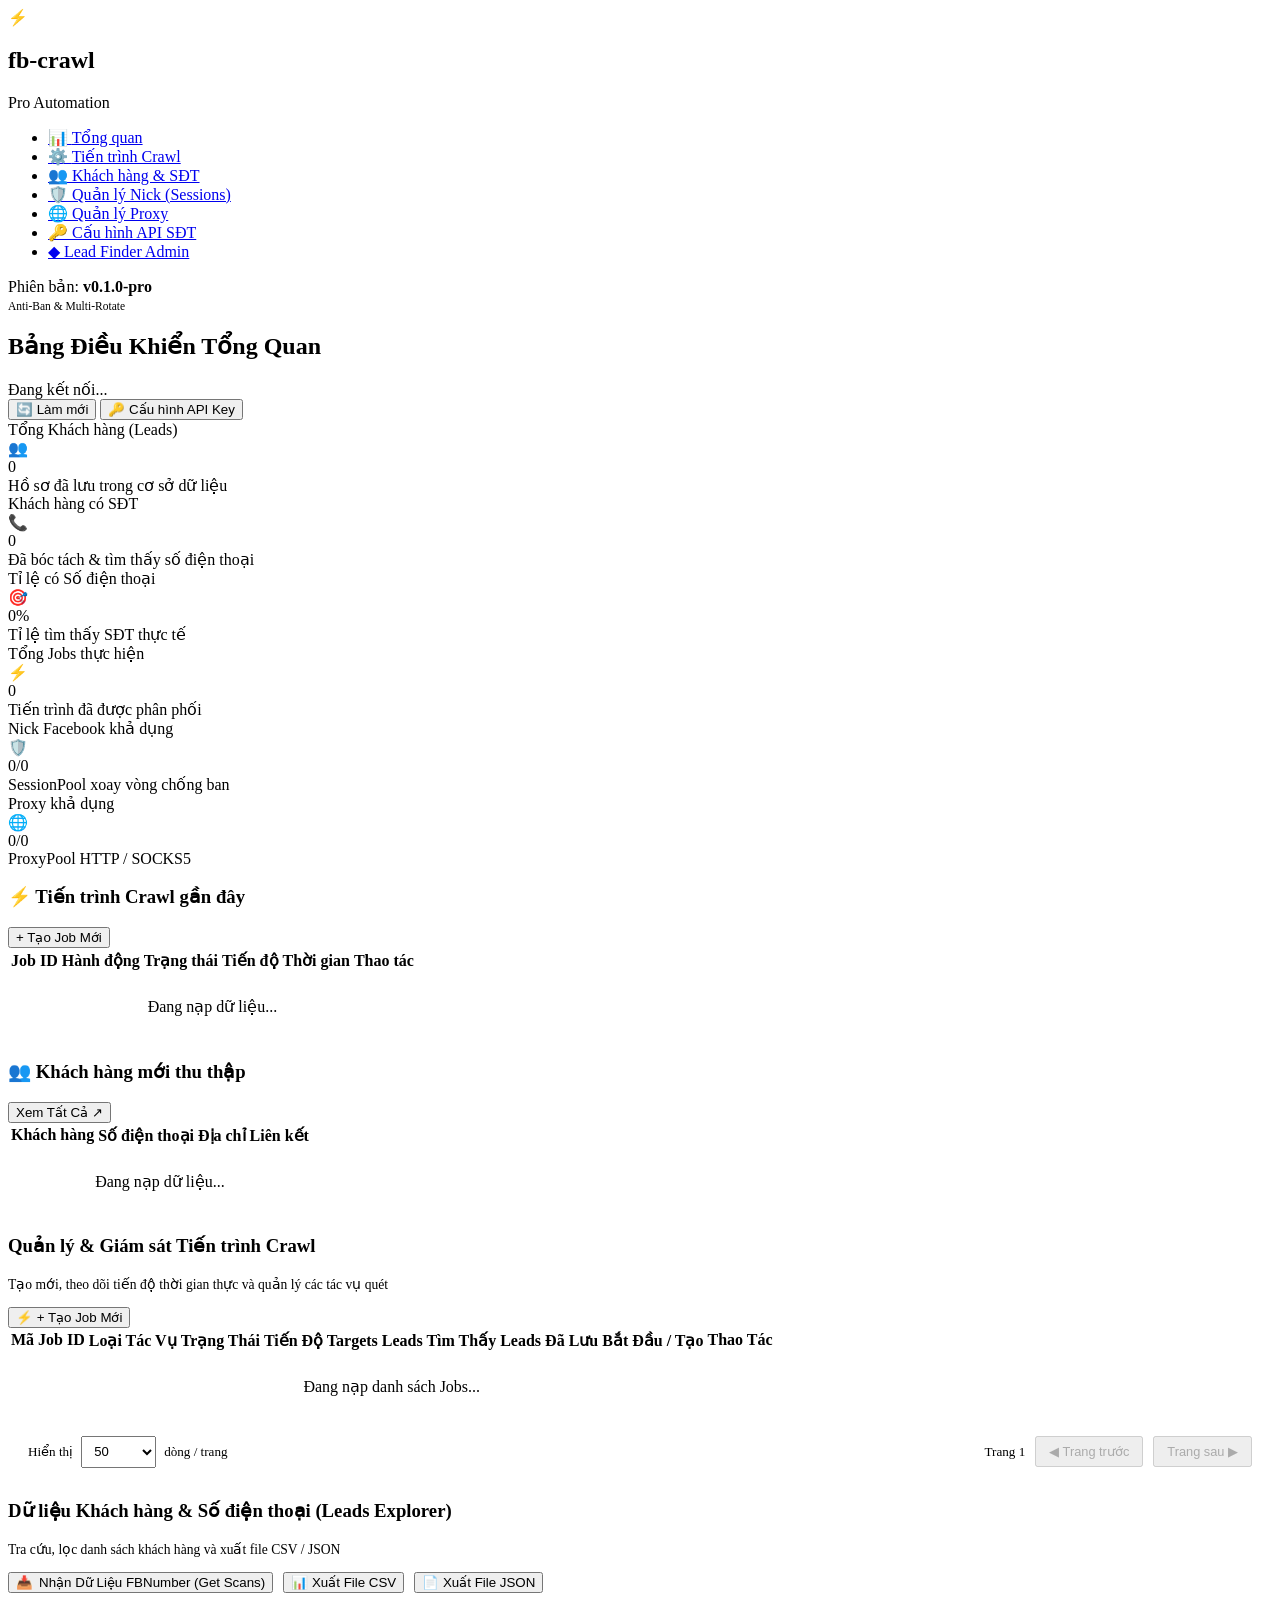
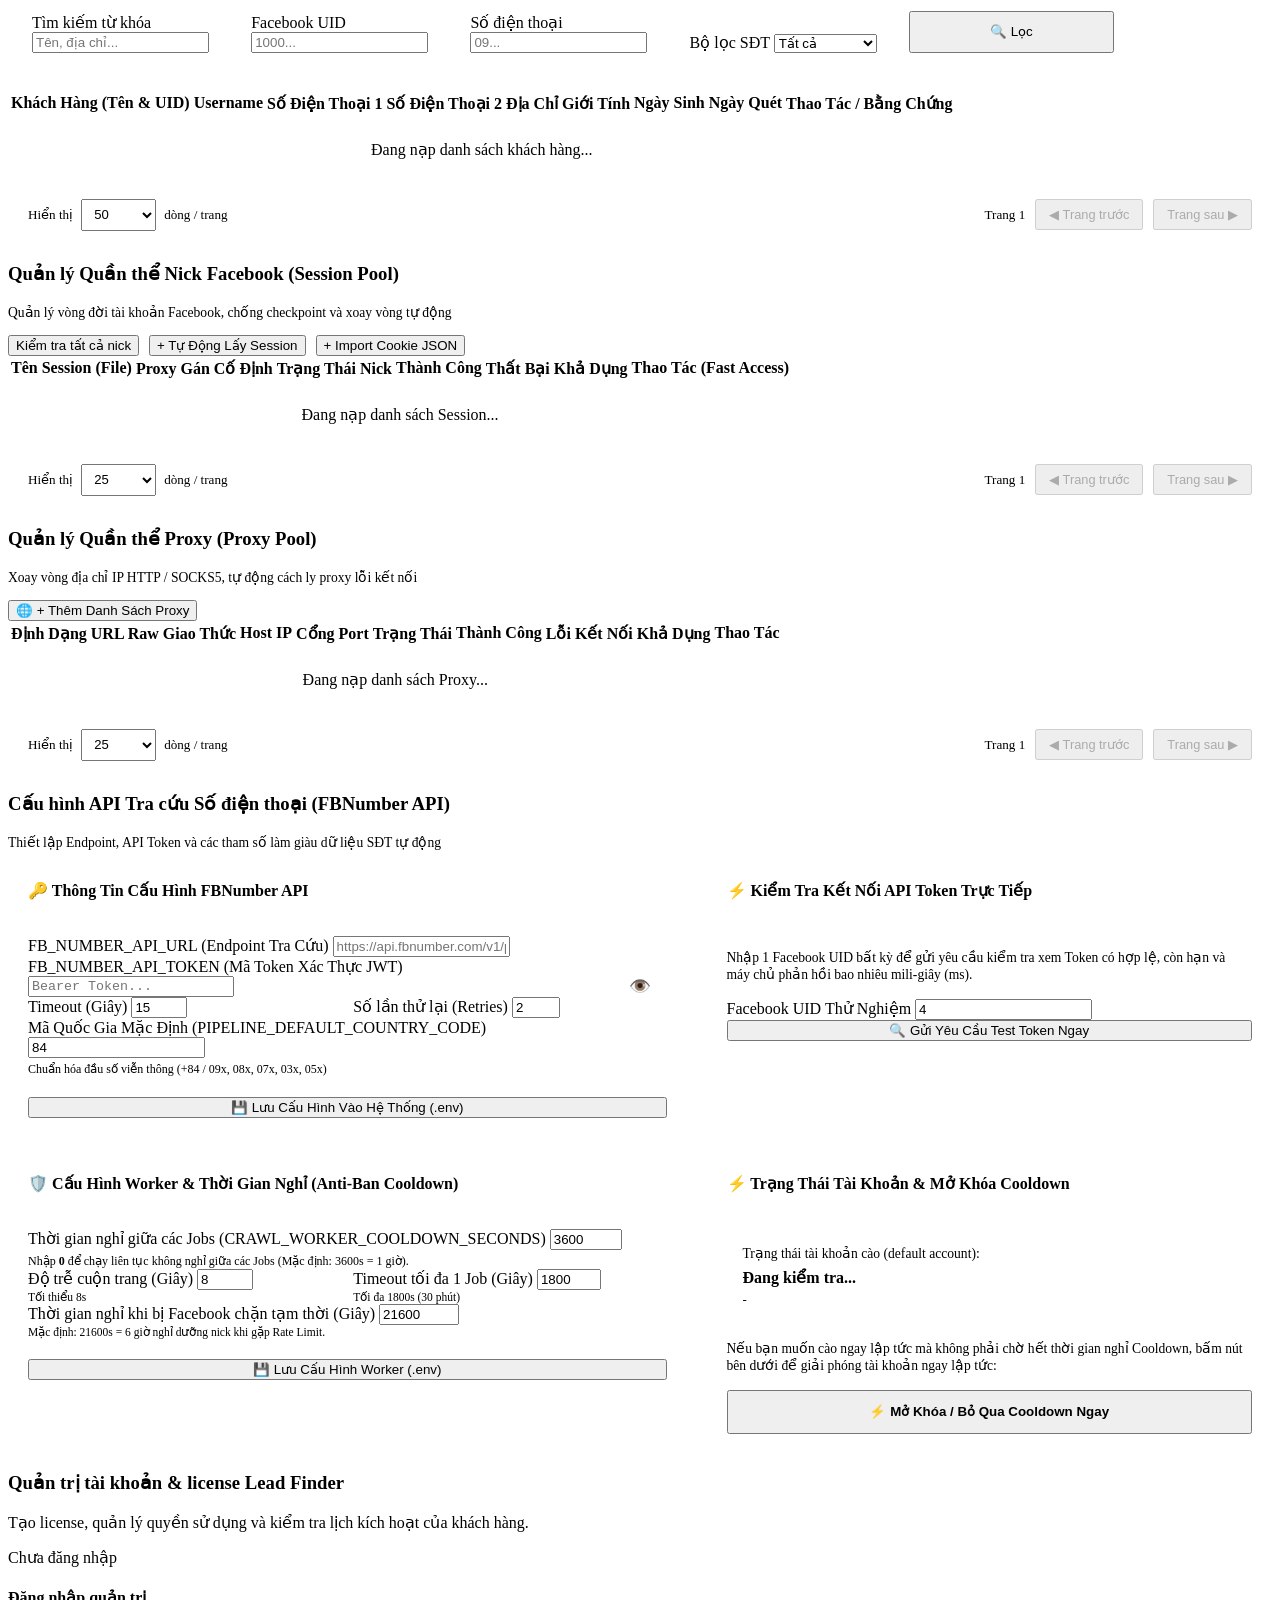
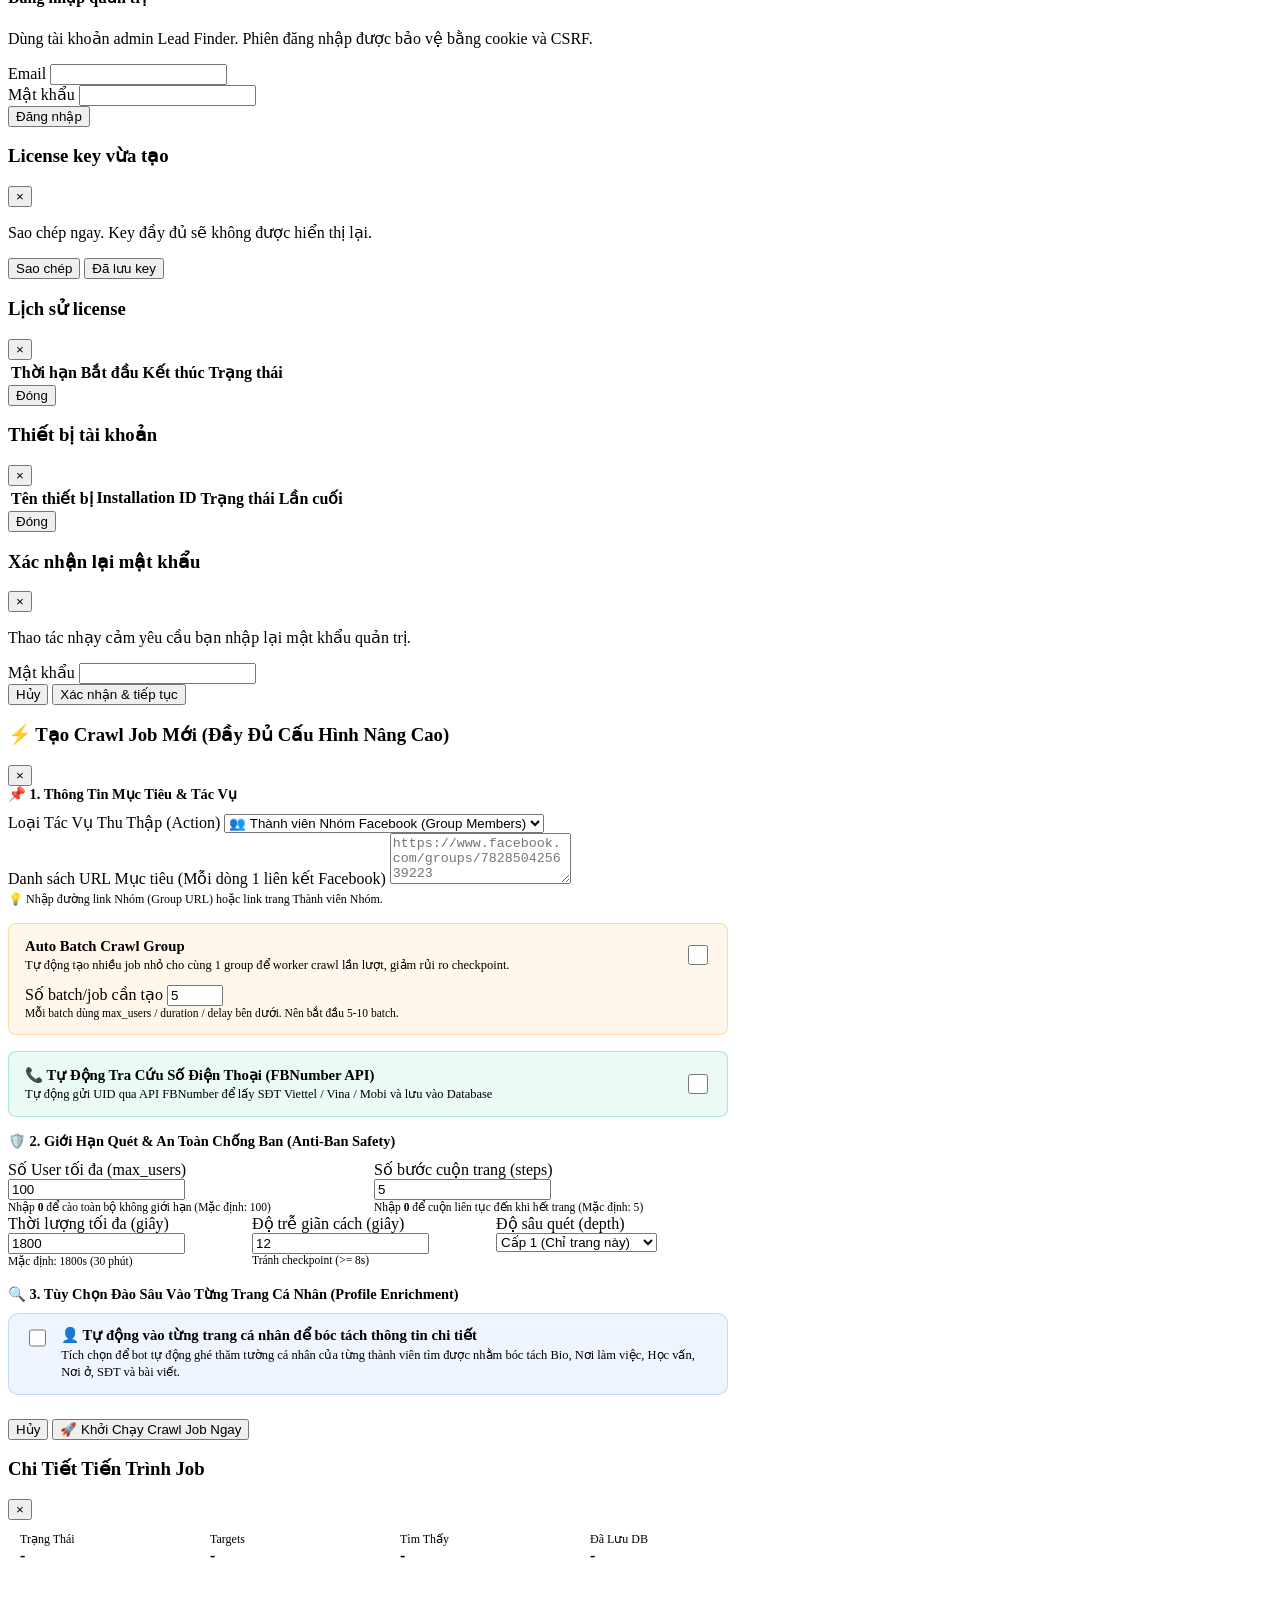
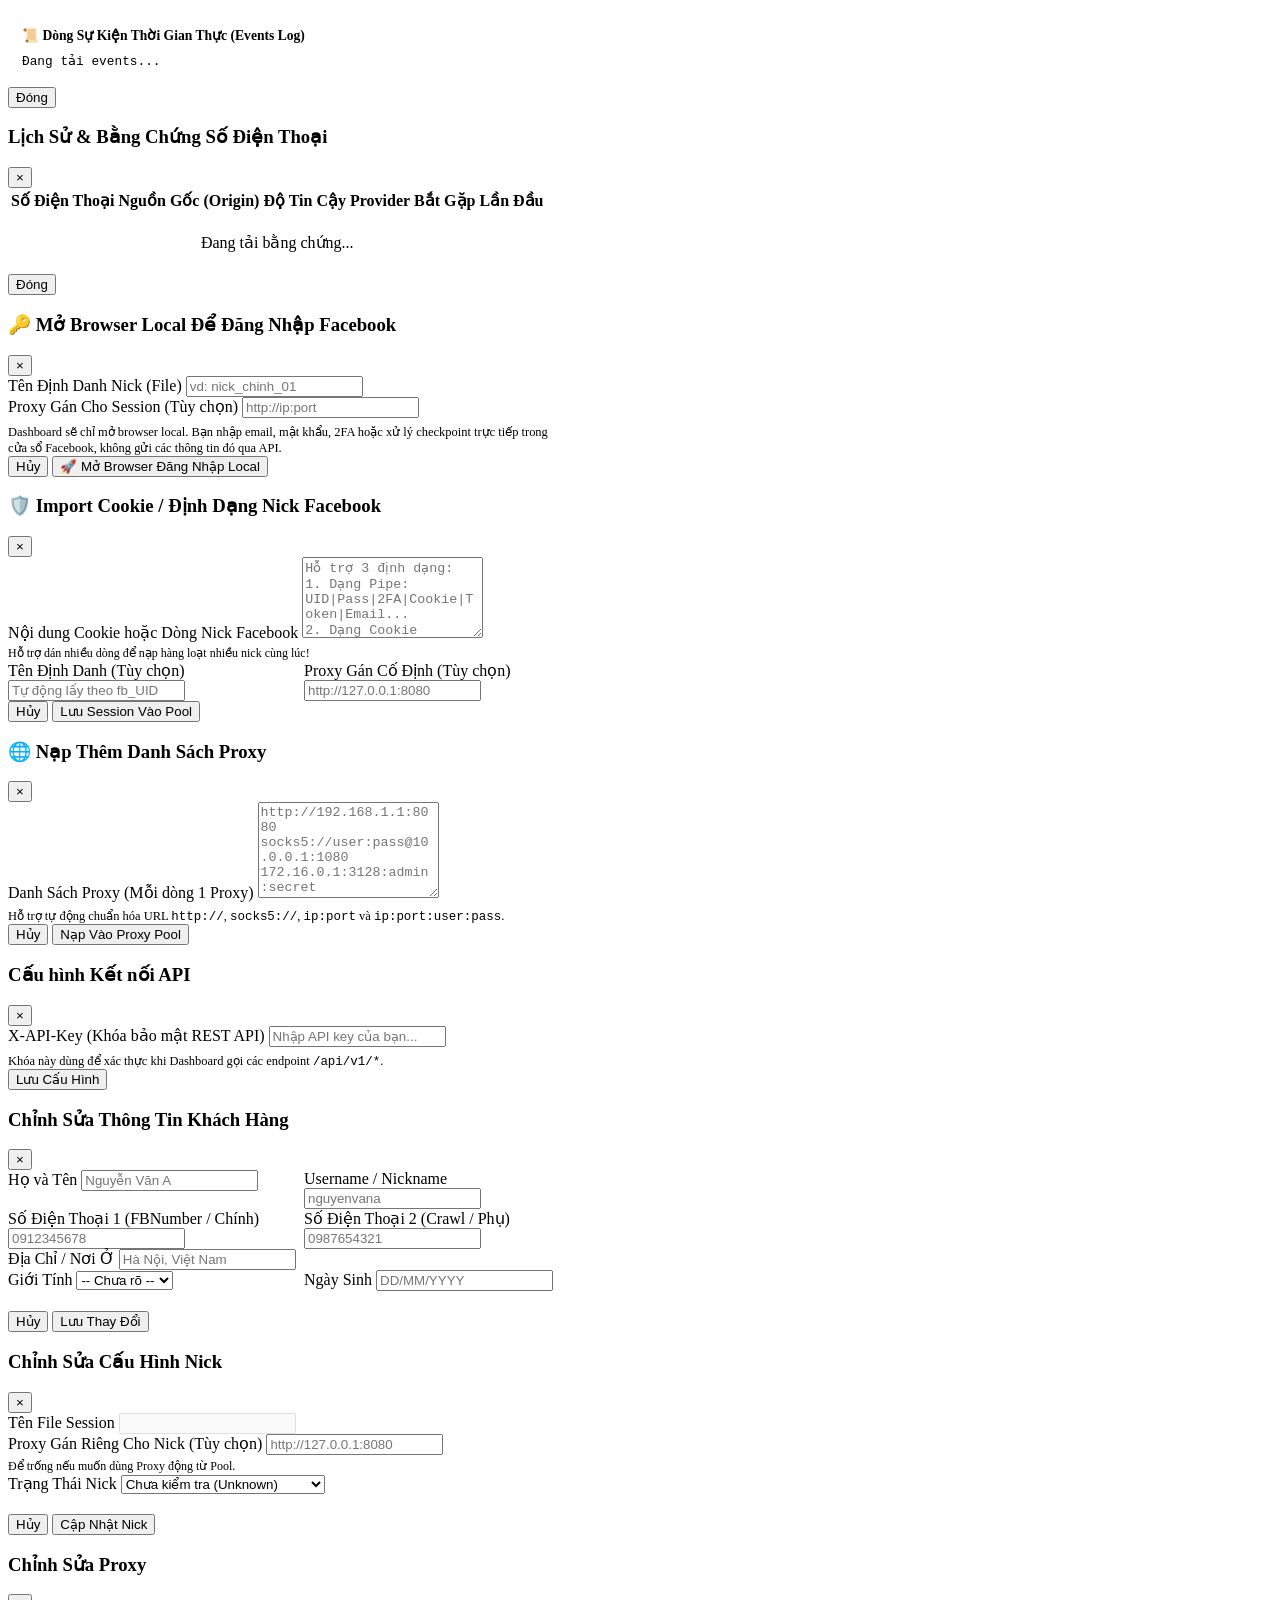
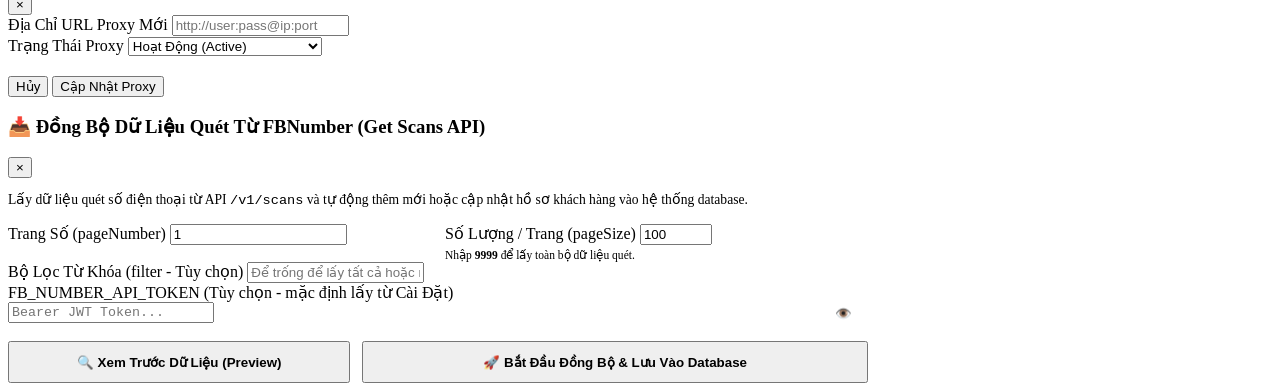
==== src/fb_ui/index.html @ c37272d3 "feat: implement account authentication service with registration, email verification, and session ma" ====
<!doctype html>
<html lang="vi">
  <head>
    <meta charset="UTF-8" />
    <meta name="viewport" content="width=device-width, initial-scale=1.0" />
    <title>fb-crawl | Pro Dashboard & Automation</title>
    <link rel="preconnect" href="https://fonts.googleapis.com" />
    <link rel="preconnect" href="https://fonts.gstatic.com" crossorigin />
    <link
      href="https://fonts.googleapis.com/css2?family=Inter:wght@400;500;600;700;800&display=swap"
      rel="stylesheet"
    />
    <link rel="stylesheet" href="/static/css/styles.css" />
  </head>
  <body>
    <div class="app-container">
      <!-- Sidebar Navigation -->
      <aside class="sidebar">
        <div class="brand">
          <div class="brand-icon">⚡</div>
          <div class="brand-text">
            <h1>fb-crawl</h1>
            <span>Pro Automation</span>
          </div>
        </div>

        <ul class="nav-menu">
          <li class="nav-item active" data-view="dashboard">
            <a href="#dashboard" id="nav-dashboard">
              <span class="nav-icon">📊</span>
              <span>Tổng quan</span>
            </a>
          </li>
          <li class="nav-item" data-view="jobs">
            <a href="#jobs" id="nav-jobs">
              <span class="nav-icon">⚙️</span>
              <span>Tiến trình Crawl</span>
            </a>
          </li>
          <li class="nav-item" data-view="leads">
            <a href="#leads" id="nav-leads">
              <span class="nav-icon">👥</span>
              <span>Khách hàng & SĐT</span>
            </a>
          </li>
          <li class="nav-item" data-view="sessions">
            <a href="#sessions" id="nav-sessions">
              <span class="nav-icon">🛡️</span>
              <span>Quản lý Nick (Sessions)</span>
            </a>
          </li>
          <li class="nav-item" data-view="proxies">
            <a href="#proxies" id="nav-proxies">
              <span class="nav-icon">🌐</span>
              <span>Quản lý Proxy</span>
            </a>
          </li>
          <li class="nav-item" data-view="settings">
            <a href="#settings" id="nav-settings">
              <span class="nav-icon">🔑</span>
              <span>Cấu hình API SĐT</span>
            </a>
          </li>
          <li class="nav-item" data-view="product-admin">
            <a href="#product-admin" id="nav-product-admin">
              <span class="nav-icon">◆</span>
              <span>Lead Finder Admin</span>
            </a>
          </li>
        </ul>

        <div class="sidebar-footer">
          <div>Phiên bản: <strong>v0.1.0-pro</strong></div>
          <div
            style="
              font-size: 0.72rem;
              color: var(--accent-secondary);
              margin-top: 4px;
            "
          >
            Anti-Ban & Multi-Rotate
          </div>
        </div>
      </aside>

      <!-- Main Content Wrapper -->
      <main class="main-wrapper">
        <!-- Top Header -->
        <header class="top-header">
          <div class="header-title">
            <h2 id="view-header-title">Bảng Điều Khiển Tổng Quan</h2>
          </div>

          <div class="header-actions">
            <div class="status-badge">
              <span class="status-indicator" id="status-indicator"></span>
              <span id="status-text">Đang kết nối...</span>
            </div>

            <button
              class="btn btn-secondary btn-sm"
              id="btn-refresh"
              title="Làm mới dữ liệu"
            >
              🔄 Làm mới
            </button>

            <button class="btn btn-secondary btn-sm" id="btn-settings">
              🔑 Cấu hình API Key
            </button>
          </div>
        </header>

        <!-- VIEW 1: DASHBOARD OVERVIEW -->
        <section class="content-body view-section active" id="view-dashboard">
          <!-- Metric Cards -->
          <div class="metrics-grid">
            <div class="metric-card highlight-indigo">
              <div class="metric-top">
                <span class="metric-label">Tổng Khách hàng (Leads)</span>
                <div class="metric-icon-wrap">👥</div>
              </div>
              <div class="metric-value" id="metric-total-users">0</div>
              <div class="metric-subtext">Hồ sơ đã lưu trong cơ sở dữ liệu</div>
            </div>

            <div class="metric-card highlight-emerald">
              <div class="metric-top">
                <span class="metric-label">Khách hàng có SĐT</span>
                <div class="metric-icon-wrap">📞</div>
              </div>
              <div class="metric-value" id="metric-users-phone">0</div>
              <div class="metric-subtext">
                Đã bóc tách & tìm thấy số điện thoại
              </div>
            </div>

            <div class="metric-card highlight-cyan">
              <div class="metric-top">
                <span class="metric-label">Tỉ lệ có Số điện thoại</span>
                <div class="metric-icon-wrap">🎯</div>
              </div>
              <div class="metric-value" id="metric-phone-rate">0%</div>
              <div class="metric-subtext">Tỉ lệ tìm thấy SĐT thực tế</div>
            </div>

            <div class="metric-card highlight-amber">
              <div class="metric-top">
                <span class="metric-label">Tổng Jobs thực hiện</span>
                <div class="metric-icon-wrap">⚡</div>
              </div>
              <div class="metric-value" id="metric-total-jobs">0</div>
              <div class="metric-subtext">Tiến trình đã được phân phối</div>
            </div>

            <div class="metric-card">
              <div class="metric-top">
                <span class="metric-label">Nick Facebook khả dụng</span>
                <div class="metric-icon-wrap">🛡️</div>
              </div>
              <div class="metric-value" id="metric-active-sessions">0/0</div>
              <div class="metric-subtext">SessionPool xoay vòng chống ban</div>
            </div>

            <div class="metric-card">
              <div class="metric-top">
                <span class="metric-label">Proxy khả dụng</span>
                <div class="metric-icon-wrap">🌐</div>
              </div>
              <div class="metric-value" id="metric-active-proxies">0/0</div>
              <div class="metric-subtext">ProxyPool HTTP / SOCKS5</div>
            </div>
          </div>

          <!-- Dashboard Two-Columns Split -->
          <div class="dashboard-columns">
            <!-- Recent Jobs Panel -->
            <div class="panel">
              <div class="panel-header">
                <h3 class="panel-title">⚡ Tiến trình Crawl gần đây</h3>
                <button
                  class="btn btn-primary btn-sm"
                  onclick="
                    window.dashboardApp.switchView('jobs');
                    window.dashboardApp.openModal(
                      document.getElementById('modal-create-job'),
                    );
                  "
                >
                  + Tạo Job Mới
                </button>
              </div>
              <div class="table-container">
                <table class="custom-table">
                  <thead>
                    <tr>
                      <th>Job ID</th>
                      <th>Hành động</th>
                      <th>Trạng thái</th>
                      <th>Tiến độ</th>
                      <th>Thời gian</th>
                      <th>Thao tác</th>
                    </tr>
                  </thead>
                  <tbody id="table-recent-jobs-body">
                    <tr>
                      <td
                        colspan="6"
                        style="
                          text-align: center;
                          color: var(--text-muted);
                          padding: 24px;
                        "
                      >
                        Đang nạp dữ liệu...
                      </td>
                    </tr>
                  </tbody>
                </table>
              </div>
            </div>

            <!-- Recent Leads Panel -->
            <div class="panel">
              <div class="panel-header">
                <h3 class="panel-title">👥 Khách hàng mới thu thập</h3>
                <button
                  class="btn btn-secondary btn-sm"
                  onclick="window.dashboardApp.switchView('leads')"
                >
                  Xem Tất Cả ↗
                </button>
              </div>
              <div class="table-container">
                <table class="custom-table">
                  <thead>
                    <tr>
                      <th>Khách hàng</th>
                      <th>Số điện thoại</th>
                      <th>Địa chỉ</th>
                      <th>Liên kết</th>
                    </tr>
                  </thead>
                  <tbody id="table-recent-leads-body">
                    <tr>
                      <td
                        colspan="4"
                        style="
                          text-align: center;
                          color: var(--text-muted);
                          padding: 24px;
                        "
                      >
                        Đang nạp dữ liệu...
                      </td>
                    </tr>
                  </tbody>
                </table>
              </div>
            </div>
          </div>
        </section>

        <!-- VIEW 2: JOBS MANAGER -->
        <section class="content-body view-section" id="view-jobs">
          <div class="section-header">
            <div>
              <h3>Quản lý & Giám sát Tiến trình Crawl</h3>
              <p style="color: var(--text-muted); font-size: 0.85rem">
                Tạo mới, theo dõi tiến độ thời gian thực và quản lý các tác vụ
                quét
              </p>
            </div>
            <button class="btn btn-primary" id="btn-open-create-job">
              ⚡ + Tạo Job Mới
            </button>
          </div>

          <div class="panel">
            <div class="table-container">
              <table class="custom-table">
                <thead>
                  <tr>
                    <th>Mã Job ID</th>
                    <th>Loại Tác Vụ</th>
                    <th>Trạng Thái</th>
                    <th>Tiến Độ Targets</th>
                    <th>Leads Tìm Thấy</th>
                    <th>Leads Đã Lưu</th>
                    <th>Bắt Đầu / Tạo</th>
                    <th>Thao Tác</th>
                  </tr>
                </thead>
                <tbody id="table-all-jobs-body">
                  <tr>
                    <td
                      colspan="8"
                      style="
                        text-align: center;
                        color: var(--text-muted);
                        padding: 24px;
                      "
                    >
                      Đang nạp danh sách Jobs...
                    </td>
                  </tr>
                </tbody>
              </table>
            </div>
            <!-- Jobs Pagination Bar -->
            <div
              class="pagination-bar"
              style="
                display: flex;
                justify-content: space-between;
                align-items: center;
                padding: 14px 20px;
                border-top: 1px solid var(--border-color);
                background: rgba(255, 255, 255, 0.02);
              "
            >
              <div
                style="
                  display: flex;
                  align-items: center;
                  gap: 8px;
                  font-size: 0.82rem;
                  color: var(--text-muted);
                "
              >
                <span>Hiển thị</span>
                <select
                  class="form-control"
                  id="jobs-page-limit"
                  style="
                    width: 75px;
                    padding: 4px 8px;
                    height: 32px;
                    font-size: 0.82rem;
                  "
                >
                  <option value="10">10</option>
                  <option value="25">25</option>
                  <option value="50" selected>50</option>
                  <option value="100">100</option>
                </select>
                <span>dòng / trang</span>
              </div>
              <div style="display: flex; align-items: center; gap: 10px">
                <span
                  id="jobs-pagination-info"
                  style="font-size: 0.82rem; color: var(--text-muted)"
                  >Trang 1</span
                >
                <button
                  class="btn btn-secondary btn-sm"
                  id="btn-jobs-prev"
                  disabled
                  style="padding: 6px 12px; font-size: 0.8rem"
                >
                  ◀ Trang trước
                </button>
                <button
                  class="btn btn-secondary btn-sm"
                  id="btn-jobs-next"
                  disabled
                  style="padding: 6px 12px; font-size: 0.8rem"
                >
                  Trang sau ▶
                </button>
              </div>
            </div>
          </div>
        </section>

        <!-- VIEW 3: LEADS & USERS EXPLORER -->
        <section class="content-body view-section" id="view-leads">
          <div class="section-header">
            <div>
              <h3>Dữ liệu Khách hàng & Số điện thoại (Leads Explorer)</h3>
              <p style="color: var(--text-muted); font-size: 0.85rem">
                Tra cứu, lọc danh sách khách hàng và xuất file CSV / JSON
              </p>
            </div>
            <div style="display: flex; gap: 10px; flex-wrap: wrap">
              <button
                class="btn btn-primary"
                id="btn-open-sync-scans"
                style="display: inline-flex; align-items: center; gap: 6px"
              >
                <span>📥</span>
                <span>Nhận Dữ Liệu FBNumber (Get Scans)</span>
              </button>
              <button class="btn btn-secondary" id="btn-export-csv">
                📊 Xuất File CSV
              </button>
              <button class="btn btn-secondary" id="btn-export-json">
                📄 Xuất File JSON
              </button>
            </div>
          </div>

          <!-- Filter Bar -->
          <div class="panel" style="margin-bottom: 20px; padding: 18px 24px">
            <form
              id="form-filter-leads"
              style="
                display: grid;
                grid-template-columns:
                  repeat(auto-fit, minmax(200px, 1fr))
                  120px;
                gap: 14px;
                align-items: flex-end;
              "
            >
              <div class="form-group" style="margin-bottom: 0">
                <label for="filter-q">Tìm kiếm từ khóa</label>
                <input
                  type="text"
                  id="filter-q"
                  class="form-control"
                  placeholder="Tên, địa chỉ..."
                />
              </div>
              <div class="form-group" style="margin-bottom: 0">
                <label for="filter-uid">Facebook UID</label>
                <input
                  type="text"
                  id="filter-uid"
                  class="form-control"
                  placeholder="1000..."
                />
              </div>
              <div class="form-group" style="margin-bottom: 0">
                <label for="filter-phone">Số điện thoại</label>
                <input
                  type="text"
                  id="filter-phone"
                  class="form-control"
                  placeholder="09..."
                />
              </div>
              <div class="form-group" style="margin-bottom: 0">
                <label for="filter-has-phone">Bộ lọc SĐT</label>
                <select id="filter-has-phone" class="form-control">
                  <option value="">Tất cả</option>
                  <option value="true">Chỉ có SĐT</option>
                  <option value="false">Chưa có SĐT</option>
                </select>
              </div>
              <button
                type="submit"
                class="btn btn-primary"
                style="height: 42px"
              >
                🔍 Lọc
              </button>
            </form>
          </div>

          <!-- Leads Table Panel -->
          <div class="panel">
            <div class="table-container">
              <table class="custom-table">
                <thead>
                  <tr>
                    <th>Khách Hàng (Tên & UID)</th>
                    <th>Username</th>
                    <th>Số Điện Thoại 1</th>
                    <th>Số Điện Thoại 2</th>
                    <th>Địa Chỉ</th>
                    <th>Giới Tính</th>
                    <th>Ngày Sinh</th>
                    <th>Ngày Quét</th>
                    <th>Thao Tác / Bằng Chứng</th>
                  </tr>
                </thead>
                <tbody id="table-all-leads-body">
                  <tr>
                    <td
                      colspan="9"
                      style="
                        text-align: center;
                        color: var(--text-muted);
                        padding: 24px;
                      "
                    >
                      Đang nạp danh sách khách hàng...
                    </td>
                  </tr>
                </tbody>
              </table>
            </div>
            <!-- Leads Pagination Bar -->
            <div
              class="pagination-bar"
              style="
                display: flex;
                justify-content: space-between;
                align-items: center;
                padding: 14px 20px;
                border-top: 1px solid var(--border-color);
                background: rgba(255, 255, 255, 0.02);
              "
            >
              <div
                style="
                  display: flex;
                  align-items: center;
                  gap: 8px;
                  font-size: 0.82rem;
                  color: var(--text-muted);
                "
              >
                <span>Hiển thị</span>
                <select
                  class="form-control"
                  id="leads-page-limit"
                  style="
                    width: 75px;
                    padding: 4px 8px;
                    height: 32px;
                    font-size: 0.82rem;
                  "
                >
                  <option value="10">10</option>
                  <option value="25">25</option>
                  <option value="50" selected>50</option>
                  <option value="100">100</option>
                </select>
                <span>dòng / trang</span>
              </div>
              <div style="display: flex; align-items: center; gap: 10px">
                <span
                  id="leads-pagination-info"
                  style="font-size: 0.82rem; color: var(--text-muted)"
                  >Trang 1</span
                >
                <button
                  class="btn btn-secondary btn-sm"
                  id="btn-leads-prev"
                  disabled
                  style="padding: 6px 12px; font-size: 0.8rem"
                >
                  ◀ Trang trước
                </button>
                <button
                  class="btn btn-secondary btn-sm"
                  id="btn-leads-next"
                  disabled
                  style="padding: 6px 12px; font-size: 0.8rem"
                >
                  Trang sau ▶
                </button>
              </div>
            </div>
          </div>
        </section>

        <!-- VIEW 4: SESSIONS MANAGER -->
        <section class="content-body view-section" id="view-sessions">
          <div class="section-header">
            <div>
              <h3>Quản lý Quần thể Nick Facebook (Session Pool)</h3>
              <p style="color: var(--text-muted); font-size: 0.85rem">
                Quản lý vòng đời tài khoản Facebook, chống checkpoint và xoay
                vòng tự động
              </p>
            </div>
            <div style="display: flex; gap: 10px">
              <button
                class="btn btn-secondary"
                id="btn-check-all-sessions"
                onclick="window.dashboardApp.checkAllSessions()"
              >
                Kiểm tra tất cả nick
              </button>
              <button class="btn btn-primary" id="btn-open-extract-session">
                + Tự Động Lấy Session
              </button>
              <button class="btn btn-secondary" id="btn-open-import-session">
                + Import Cookie JSON
              </button>
            </div>
          </div>

          <div class="panel">
            <div class="table-container">
              <table class="custom-table">
                <thead>
                  <tr>
                    <th>Tên Session (File)</th>
                    <th>Proxy Gán Cố Định</th>
                    <th>Trạng Thái Nick</th>
                    <th>Thành Công</th>
                    <th>Thất Bại</th>
                    <th>Khả Dụng</th>
                    <th>Thao Tác (Fast Access)</th>
                  </tr>
                </thead>
                <tbody id="table-all-sessions-body">
                  <tr>
                    <td
                      colspan="7"
                      style="
                        text-align: center;
                        color: var(--text-muted);
                        padding: 24px;
                      "
                    >
                      Đang nạp danh sách Session...
                    </td>
                  </tr>
                </tbody>
              </table>
            </div>
            <!-- Sessions Pagination Bar -->
            <div
              class="pagination-bar"
              style="
                display: flex;
                justify-content: space-between;
                align-items: center;
                padding: 14px 20px;
                border-top: 1px solid var(--border-color);
                background: rgba(255, 255, 255, 0.02);
              "
            >
              <div
                style="
                  display: flex;
                  align-items: center;
                  gap: 8px;
                  font-size: 0.82rem;
                  color: var(--text-muted);
                "
              >
                <span>Hiển thị</span>
                <select
                  class="form-control"
                  id="sessions-page-limit"
                  style="
                    width: 75px;
                    padding: 4px 8px;
                    height: 32px;
                    font-size: 0.82rem;
                  "
                >
                  <option value="10">10</option>
                  <option value="25" selected>25</option>
                  <option value="50">50</option>
                </select>
                <span>dòng / trang</span>
              </div>
              <div style="display: flex; align-items: center; gap: 10px">
                <span
                  id="sessions-pagination-info"
                  style="font-size: 0.82rem; color: var(--text-muted)"
                  >Trang 1</span
                >
                <button
                  class="btn btn-secondary btn-sm"
                  id="btn-sessions-prev"
                  disabled
                  style="padding: 6px 12px; font-size: 0.8rem"
                >
                  ◀ Trang trước
                </button>
                <button
                  class="btn btn-secondary btn-sm"
                  id="btn-sessions-next"
                  disabled
                  style="padding: 6px 12px; font-size: 0.8rem"
                >
                  Trang sau ▶
                </button>
              </div>
            </div>
          </div>
        </section>

        <!-- VIEW 5: PROXIES MANAGER -->
        <section class="content-body view-section" id="view-proxies">
          <div class="section-header">
            <div>
              <h3>Quản lý Quần thể Proxy (Proxy Pool)</h3>
              <p style="color: var(--text-muted); font-size: 0.85rem">
                Xoay vòng địa chỉ IP HTTP / SOCKS5, tự động cách ly proxy lỗi
                kết nối
              </p>
            </div>
            <button class="btn btn-primary" id="btn-open-add-proxies">
              🌐 + Thêm Danh Sách Proxy
            </button>
          </div>

          <div class="panel">
            <div class="table-container">
              <table class="custom-table">
                <thead>
                  <tr>
                    <th>Định Dạng URL Raw</th>
                    <th>Giao Thức</th>
                    <th>Host IP</th>
                    <th>Cổng Port</th>
                    <th>Trạng Thái</th>
                    <th>Thành Công</th>
                    <th>Lỗi Kết Nối</th>
                    <th>Khả Dụng</th>
                    <th>Thao Tác</th>
                  </tr>
                </thead>
                <tbody id="table-all-proxies-body">
                  <tr>
                    <td
                      colspan="9"
                      style="
                        text-align: center;
                        color: var(--text-muted);
                        padding: 24px;
                      "
                    >
                      Đang nạp danh sách Proxy...
                    </td>
                  </tr>
                </tbody>
              </table>
            </div>
            <!-- Proxies Pagination Bar -->
            <div
              class="pagination-bar"
              style="
                display: flex;
                justify-content: space-between;
                align-items: center;
                padding: 14px 20px;
                border-top: 1px solid var(--border-color);
                background: rgba(255, 255, 255, 0.02);
              "
            >
              <div
                style="
                  display: flex;
                  align-items: center;
                  gap: 8px;
                  font-size: 0.82rem;
                  color: var(--text-muted);
                "
              >
                <span>Hiển thị</span>
                <select
                  class="form-control"
                  id="proxies-page-limit"
                  style="
                    width: 75px;
                    padding: 4px 8px;
                    height: 32px;
                    font-size: 0.82rem;
                  "
                >
                  <option value="10">10</option>
                  <option value="25" selected>25</option>
                  <option value="50">50</option>
                </select>
                <span>dòng / trang</span>
              </div>
              <div style="display: flex; align-items: center; gap: 10px">
                <span
                  id="proxies-pagination-info"
                  style="font-size: 0.82rem; color: var(--text-muted)"
                  >Trang 1</span
                >
                <button
                  class="btn btn-secondary btn-sm"
                  id="btn-proxies-prev"
                  disabled
                  style="padding: 6px 12px; font-size: 0.8rem"
                >
                  ◀ Trang trước
                </button>
                <button
                  class="btn btn-secondary btn-sm"
                  id="btn-proxies-next"
                  disabled
                  style="padding: 6px 12px; font-size: 0.8rem"
                >
                  Trang sau ▶
                </button>
              </div>
            </div>
          </div>
        </section>

        <!-- VIEW 6: SETTINGS (FBNumber API & Pipeline) -->
        <section class="content-body view-section" id="view-settings">
          <div class="section-header">
            <div>
              <h3>Cấu hình API Tra cứu Số điện thoại (FBNumber API)</h3>
              <p style="color: var(--text-muted); font-size: 0.85rem">
                Thiết lập Endpoint, API Token và các tham số làm giàu dữ liệu
                SĐT tự động
              </p>
            </div>
          </div>

          <div
            style="display: grid; grid-template-columns: 1.2fr 1fr; gap: 20px"
          >
            <!-- Left: Settings Form -->
            <div class="panel">
              <div
                class="panel-header"
                style="
                  border-bottom: 1px solid var(--border-color);
                  padding: 16px 20px;
                "
              >
                <h4
                  style="margin: 0; font-size: 1rem; color: var(--text-primary)"
                >
                  🔑 Thông Tin Cấu Hình FBNumber API
                </h4>
              </div>
              <form id="form-update-settings" style="padding: 20px">
                <div class="form-group">
                  <label for="cfg-fbnumber-url"
                    >FB_NUMBER_API_URL (Endpoint Tra Cứu)</label
                  >
                  <input
                    type="text"
                    id="cfg-fbnumber-url"
                    class="form-control"
                    placeholder="https://api.fbnumber.com/v1/phone/search"
                    required
                  />
                </div>

                <div class="form-group">
                  <label for="cfg-fbnumber-token"
                    >FB_NUMBER_API_TOKEN (Mã Token Xác Thực JWT)</label
                  >
                  <div style="position: relative">
                    <input
                      type="password"
                      id="cfg-fbnumber-token"
                      class="form-control"
                      placeholder="Bearer Token..."
                      style="padding-right: 40px; font-family: monospace"
                      required
                    />
                    <button
                      type="button"
                      id="btn-toggle-token-visibility"
                      style="
                        position: absolute;
                        right: 10px;
                        top: 50%;
                        transform: translateY(-50%);
                        background: none;
                        border: none;
                        color: var(--text-muted);
                        cursor: pointer;
                        font-size: 1.1rem;
                      "
                    >
                      👁️
                    </button>
                  </div>
                </div>

                <div
                  style="
                    display: grid;
                    grid-template-columns: 1fr 1fr;
                    gap: 12px;
                  "
                >
                  <div class="form-group">
                    <label for="cfg-fbnumber-timeout">Timeout (Giây)</label>
                    <input
                      type="number"
                      id="cfg-fbnumber-timeout"
                      class="form-control"
                      value="15"
                      min="1"
                      max="120"
                      required
                    />
                  </div>
                  <div class="form-group">
                    <label for="cfg-fbnumber-retries"
                      >Số lần thử lại (Retries)</label
                    >
                    <input
                      type="number"
                      id="cfg-fbnumber-retries"
                      class="form-control"
                      value="2"
                      min="0"
                      max="10"
                      required
                    />
                  </div>
                </div>

                <div class="form-group">
                  <label for="cfg-country-code"
                    >Mã Quốc Gia Mặc Định (PIPELINE_DEFAULT_COUNTRY_CODE)</label
                  >
                  <input
                    type="text"
                    id="cfg-country-code"
                    class="form-control"
                    value="84"
                    placeholder="84"
                    required
                  />
                  <div
                    style="
                      font-size: 0.75rem;
                      color: var(--text-muted);
                      margin-top: 4px;
                    "
                  >
                    Chuẩn hóa đầu số viễn thông (+84 / 09x, 08x, 07x, 03x, 05x)
                  </div>
                </div>

                <div style="margin-top: 20px">
                  <button
                    type="submit"
                    class="btn btn-primary"
                    id="btn-save-fbnumber-settings"
                    style="width: 100%"
                  >
                    💾 Lưu Cấu Hình Vào Hệ Thống (.env)
                  </button>
                </div>
              </form>
            </div>

            <!-- Right: Test API Tool & Live Status -->
            <div class="panel">
              <div
                class="panel-header"
                style="
                  border-bottom: 1px solid var(--border-color);
                  padding: 16px 20px;
                "
              >
                <h4
                  style="margin: 0; font-size: 1rem; color: var(--text-primary)"
                >
                  ⚡ Kiểm Tra Kết Nối API Token Trực Tiếp
                </h4>
              </div>
              <div style="padding: 20px">
                <p
                  style="
                    font-size: 0.85rem;
                    color: var(--text-muted);
                    margin-bottom: 16px;
                  "
                >
                  Nhập 1 Facebook UID bất kỳ để gửi yêu cầu kiểm tra xem Token
                  có hợp lệ, còn hạn và máy chủ phản hồi bao nhiêu mili-giây
                  (ms).
                </p>

                <div class="form-group">
                  <label for="cfg-test-uid">Facebook UID Thử Nghiệm</label>
                  <input
                    type="text"
                    id="cfg-test-uid"
                    class="form-control"
                    value="4"
                    placeholder="vd: 4 (Mark Zuckerberg)"
                  />
                </div>

                <button
                  type="button"
                  class="btn btn-secondary"
                  id="btn-test-fbnumber-token"
                  style="width: 100%; margin-bottom: 16px"
                >
                  🔍 Gửi Yêu Cầu Test Token Ngay
                </button>

                <div
                  id="test-token-result"
                  style="
                    display: none;
                    padding: 14px;
                    border-radius: 8px;
                    font-size: 0.85rem;
                  "
                >
                  <div
                    id="test-token-status"
                    style="font-weight: 600; margin-bottom: 6px"
                  ></div>
                  <div
                    id="test-token-latency"
                    style="
                      color: var(--text-muted);
                      font-size: 0.8rem;
                      margin-bottom: 6px;
                    "
                  ></div>
                  <pre
                    id="test-token-raw"
                    style="
                      background: rgba(0, 0, 0, 0.3);
                      padding: 8px;
                      border-radius: 4px;
                      font-family: monospace;
                      font-size: 0.75rem;
                      overflow-x: auto;
                      max-height: 140px;
                      white-space: pre-wrap;
                      margin: 0;
                    "
                  ></pre>
                </div>
              </div>
            </div>
          </div>

          <!-- Row 2: Worker & Anti-Ban Cooldown Settings -->
          <div
            style="
              display: grid;
              grid-template-columns: 1.2fr 1fr;
              gap: 20px;
              margin-top: 20px;
            "
          >
            <!-- Left: Worker Policy Form -->
            <div class="panel">
              <div
                class="panel-header"
                style="
                  border-bottom: 1px solid var(--border-color);
                  padding: 16px 20px;
                "
              >
                <h4
                  style="margin: 0; font-size: 1rem; color: var(--text-primary)"
                >
                  🛡️ Cấu Hình Worker & Thời Gian Nghỉ (Anti-Ban Cooldown)
                </h4>
              </div>
              <form id="form-update-worker-settings" style="padding: 20px">
                <div class="form-group">
                  <label for="cfg-worker-cooldown"
                    >Thời gian nghỉ giữa các Jobs
                    (CRAWL_WORKER_COOLDOWN_SECONDS)</label
                  >
                  <input
                    type="number"
                    id="cfg-worker-cooldown"
                    class="form-control"
                    value="3600"
                    min="0"
                    max="86400"
                    required
                  />
                  <div
                    style="
                      font-size: 0.75rem;
                      color: var(--text-muted);
                      margin-top: 4px;
                    "
                  >
                    Nhập <strong>0</strong> để chạy liên tục không nghỉ giữa các
                    Jobs (Mặc định: 3600s = 1 giờ).
                  </div>
                </div>

                <div
                  style="
                    display: grid;
                    grid-template-columns: 1fr 1fr;
                    gap: 12px;
                  "
                >
                  <div class="form-group">
                    <label for="cfg-worker-nav-delay"
                      >Độ trễ cuộn trang (Giây)</label
                    >
                    <input
                      type="number"
                      id="cfg-worker-nav-delay"
                      class="form-control"
                      value="8"
                      min="8"
                      max="120"
                      required
                    />
                    <div style="font-size: 0.72rem; color: var(--text-muted)">
                      Tối thiểu 8s
                    </div>
                  </div>
                  <div class="form-group">
                    <label for="cfg-worker-timeout"
                      >Timeout tối đa 1 Job (Giây)</label
                    >
                    <input
                      type="number"
                      id="cfg-worker-timeout"
                      class="form-control"
                      value="1800"
                      min="10"
                      max="1800"
                      required
                    />
                    <div style="font-size: 0.72rem; color: var(--text-muted)">
                      Tối đa 1800s (30 phút)
                    </div>
                  </div>
                </div>

                <div class="form-group">
                  <label for="cfg-worker-ratelimit-cooldown"
                    >Thời gian nghỉ khi bị Facebook chặn tạm thời (Giây)</label
                  >
                  <input
                    type="number"
                    id="cfg-worker-ratelimit-cooldown"
                    class="form-control"
                    value="21600"
                    min="0"
                    max="604800"
                    required
                  />
                  <div style="font-size: 0.72rem; color: var(--text-muted)">
                    Mặc định: 21600s = 6 giờ nghỉ dưỡng nick khi gặp Rate Limit.
                  </div>
                </div>

                <div style="margin-top: 20px">
                  <button
                    type="submit"
                    class="btn btn-primary"
                    id="btn-save-worker-settings"
                    style="width: 100%"
                  >
                    💾 Lưu Cấu Hình Worker (.env)
                  </button>
                </div>
              </form>
            </div>

            <!-- Right: Live Account Status & Instant Reset -->
            <div class="panel">
              <div
                class="panel-header"
                style="
                  border-bottom: 1px solid var(--border-color);
                  padding: 16px 20px;
                "
              >
                <h4
                  style="margin: 0; font-size: 1rem; color: var(--text-primary)"
                >
                  ⚡ Trạng Thái Tài Khoản & Mở Khóa Cooldown
                </h4>
              </div>
              <div style="padding: 20px">
                <div
                  style="
                    background: rgba(255, 255, 255, 0.03);
                    border: 1px solid var(--border-color);
                    padding: 16px;
                    border-radius: 8px;
                    margin-bottom: 16px;
                  "
                >
                  <div
                    style="
                      font-size: 0.85rem;
                      color: var(--text-muted);
                      margin-bottom: 6px;
                    "
                  >
                    Trạng thái tài khoản cào (default account):
                  </div>
                  <div
                    id="worker-account-status-badge"
                    style="
                      font-size: 1rem;
                      font-weight: 600;
                      margin-bottom: 6px;
                    "
                  >
                    <span class="pill info">Đang kiểm tra...</span>
                  </div>
                  <div
                    id="worker-account-cooldown-info"
                    style="font-size: 0.8rem; color: var(--text-muted)"
                  >
                    -
                  </div>
                </div>

                <p
                  style="
                    font-size: 0.85rem;
                    color: var(--text-muted);
                    margin-bottom: 16px;
                  "
                >
                  Nếu bạn muốn cào ngay lập tức mà không phải chờ hết thời gian
                  nghỉ Cooldown, bấm nút bên dưới để giải phóng tài khoản ngay
                  lập tức:
                </p>

                <button
                  type="button"
                  class="btn btn-primary"
                  id="btn-reset-cooldown"
                  style="width: 100%; height: 44px; font-weight: 600"
                >
                  ⚡ Mở Khóa / Bỏ Qua Cooldown Ngay
                </button>
              </div>
            </div>
          </div>
        </section>

        <!-- VIEW 7: LEAD FINDER PRODUCT ADMIN -->
        <section class="content-body view-section" id="view-product-admin">
          <div class="section-header admin-section-header">
            <div>
              <h3>Quản trị tài khoản &amp; license Lead Finder</h3>
              <p class="admin-section-copy">
                Tạo license, quản lý quyền sử dụng và kiểm tra lịch kích hoạt
                của khách hàng.
              </p>
            </div>
            <div class="admin-session-actions">
              <span class="pill info" id="product-admin-session-status"
                >Chưa đăng nhập</span
              >
              <button
                class="btn btn-secondary btn-sm"
                id="btn-product-logout"
                type="button"
                hidden
              >
                Đăng xuất
              </button>
            </div>
          </div>

          <div class="panel product-login-panel" id="product-admin-login-panel">
            <div class="product-login-copy">
              <h4>Đăng nhập quản trị</h4>
              <p>
                Dùng tài khoản admin Lead Finder. Phiên đăng nhập được bảo vệ
                bằng cookie và CSRF.
              </p>
            </div>
            <form id="form-product-login" class="product-login-form">
              <div class="form-group">
                <label for="product-login-email">Email</label>
                <input
                  class="form-control"
                  id="product-login-email"
                  type="email"
                  autocomplete="username"
                  required
                />
              </div>
              <div class="form-group">
                <label for="product-login-password">Mật khẩu</label>
                <input
                  class="form-control"
                  id="product-login-password"
                  type="password"
                  autocomplete="current-password"
                  required
                />
              </div>
              <button
                class="btn btn-primary"
                id="btn-product-login"
                type="submit"
              >
                Đăng nhập
              </button>
            </form>
          </div>

          <div id="product-admin-workspace" hidden>
            <div class="admin-grid">
              <div class="panel admin-license-builder">
                <div class="panel-header admin-panel-header">
                  <div>
                    <h4>Tạo license key</h4>
                    <p>Key chỉ hiển thị một lần ngay sau khi tạo.</p>
                  </div>
                </div>
                <form id="form-create-license" class="admin-license-form">
                  <!-- Duration Card -->
                  <div class="setting-card" id="card-duration">
                    <div class="setting-card-header">
                      <div class="setting-card-text">
                        <label
                          for="license-duration-preset"
                          class="setting-card-title"
                          >Thời hạn license</label
                        >
                        <span class="setting-card-desc"
                          >Thời gian hiệu lực của gói bản quyền</span
                        >
                      </div>
                      <label class="switch" title="Cấp quyền sử dụng vĩnh viễn">
                        <input type="checkbox" id="unlimited-duration" />
                        <span class="switch-slider"></span>
                        <span class="switch-label">Vĩnh viễn</span>
                      </label>
                    </div>
                    <select
                      class="form-control setting-input"
                      id="license-duration-preset"
                    >
                      <option value="day:1">1 ngày</option>
                      <option value="day:7">7 ngày</option>
                      <option value="month:1" selected>1 tháng</option>
                      <option value="month:3">3 tháng</option>
                      <option value="month:6">6 tháng</option>
                      <option value="month:12">12 tháng (1 năm)</option>
                      <option value="lifetime">
                        Không giới hạn (Vĩnh viễn)
                      </option>
                      <option value="custom">Tùy chỉnh ngày / tháng...</option>
                    </select>
                    <div
                      class="admin-form-row custom-duration-row"
                      id="custom-duration-fields"
                      style="display: none; margin-top: 10px"
                    >
                      <div class="form-group" style="margin-bottom: 0">
                        <label for="license-duration-unit" class="sub-label"
                          >Đơn vị</label
                        >
                        <select class="form-control" id="license-duration-unit">
                          <option value="day">Ngày</option>
                          <option value="month" selected>Tháng</option>
                        </select>
                      </div>
                      <div class="form-group" style="margin-bottom: 0">
                        <label for="license-duration-value" class="sub-label"
                          >Số lượng</label
                        >
                        <input
                          class="form-control"
                          id="license-duration-value"
                          type="number"
                          min="1"
                          max="12000"
                          value="1"
                          required
                        />
                      </div>
                    </div>
                  </div>

                  <!-- Contact Quota Card -->
                  <div class="setting-card" id="card-contact-limit">
                    <div class="setting-card-header">
                      <div class="setting-card-text">
                        <label
                          for="monthly-contact-limit"
                          class="setting-card-title"
                          >Số liên hệ / tháng</label
                        >
                        <span class="setting-card-desc"
                          >Hạn mức tra cứu số điện thoại hàng tháng</span
                        >
                      </div>
                      <label
                        class="switch"
                        title="Không giới hạn số lượt tra cứu"
                      >
                        <input type="checkbox" id="unlimited-contact-limit" />
                        <span class="switch-slider"></span>
                        <span class="switch-label">Không giới hạn</span>
                      </label>
                    </div>
                    <div class="setting-input-wrap">
                      <input
                        class="form-control setting-input"
                        id="monthly-contact-limit"
                        type="number"
                        min="0"
                        max="2147483647"
                        value="1000"
                        required
                      />
                      <div
                        class="unlimited-badge-view"
                        id="tag-unlimited-contacts"
                        style="display: none"
                      >
                        <span class="infinity-icon">∞</span>
                        <span>Không giới hạn số liên hệ</span>
                      </div>
                    </div>
                  </div>

                  <!-- Max Devices Card -->
                  <div class="setting-card" id="card-max-devices">
                    <div class="setting-card-header">
                      <div class="setting-card-text">
                        <label for="max-devices" class="setting-card-title"
                          >Số thiết bị tối đa</label
                        >
                        <span class="setting-card-desc"
                          >Số lượng trình duyệt / máy được phép đăng nhập</span
                        >
                      </div>
                      <label
                        class="switch"
                        title="Không giới hạn số lượng thiết bị cài đặt"
                      >
                        <input type="checkbox" id="unlimited-max-devices" />
                        <span class="switch-slider"></span>
                        <span class="switch-label">Không giới hạn</span>
                      </label>
                    </div>
                    <div class="setting-input-wrap">
                      <input
                        class="form-control setting-input"
                        id="max-devices"
                        type="number"
                        min="1"
                        max="1000000"
                        value="1"
                        required
                      />
                      <div
                        class="unlimited-badge-view"
                        id="tag-unlimited-devices"
                        style="display: none"
                      >
                        <span class="infinity-icon">∞</span>
                        <span>Không giới hạn thiết bị</span>
                      </div>
                    </div>
                  </div>

                  <!-- Permissions Grid -->
                  <div class="admin-permissions-container">
                    <span class="section-micro-label"
                      >Tính năng tự động hóa</span
                    >
                    <div class="permission-tiles-grid">
                      <label class="permission-tile">
                        <input id="allow-group-crawl" type="checkbox" />
                        <div class="permission-tile-content">
                          <div class="permission-tile-icon">
                            <svg
                              viewBox="0 0 24 24"
                              width="16"
                              height="16"
                              fill="none"
                              stroke="currentColor"
                              stroke-width="2"
                            >
                              <path
                                d="M17 21v-2a4 4 0 0 0-4-4H5a4 4 0 0 0-4 4v2"
                              />
                              <circle cx="9" cy="7" r="4" />
                              <path d="M23 21v-2a4 4 0 0 0-3-3.87" />
                              <path d="M16 3.13a4 4 0 0 1 0 7.75" />
                            </svg>
                          </div>
                          <div>
                            <span class="permission-tile-name"
                              >Crawl group</span
                            >
                            <span class="permission-tile-sub"
                              >Tự động quét nhóm</span
                            >
                          </div>
                        </div>
                        <div class="tile-checkbox"></div>
                      </label>
                      <label class="permission-tile">
                        <input id="allow-comment-crawl" type="checkbox" />
                        <div class="permission-tile-content">
                          <div class="permission-tile-icon">
                            <svg
                              viewBox="0 0 24 24"
                              width="16"
                              height="16"
                              fill="none"
                              stroke="currentColor"
                              stroke-width="2"
                            >
                              <path
                                d="M21 15a2 2 0 0 1-2 2H7l-4 4V5a2 2 0 0 1 2-2h14a2 2 0 0 1 2 2z"
                              />
                            </svg>
                          </div>
                          <div>
                            <span class="permission-tile-name"
                              >Crawl comment</span
                            >
                            <span class="permission-tile-sub"
                              >Tự động quét bình luận</span
                            >
                          </div>
                        </div>
                        <div class="tile-checkbox"></div>
                      </label>
                    </div>
                  </div>

                  <button
                    class="btn btn-primary btn-generate-key"
                    id="btn-create-license"
                    type="submit"
                  >
                    <svg
                      viewBox="0 0 24 24"
                      width="18"
                      height="18"
                      fill="none"
                      stroke="currentColor"
                      stroke-width="2"
                    >
                      <path
                        d="M21 2l-2 2m-1-1l-3 3m5 0l-3-3m-5 5l-7 7a2.828 2.828 0 1 1-4-4l7-7m3 3l2-2m2 2l2-2"
                      />
                    </svg>
                    <span>Tạo license key</span>
                  </button>
                </form>
              </div>

              <div class="panel admin-license-list">
                <div class="panel-header admin-panel-header">
                  <div>
                    <h4>License gần đây</h4>
                    <p>Danh sách chỉ hiển thị key đã che.</p>
                  </div>
                  <button
                    class="btn btn-secondary btn-sm"
                    id="btn-refresh-admin-licenses"
                    type="button"
                  >
                    Làm mới
                  </button>
                </div>
                <div class="table-container">
                  <table class="custom-table">
                    <thead>
                      <tr>
                        <th>Key</th>
                        <th>Thời hạn</th>
                        <th>Quota</th>
                        <th>Thiết bị</th>
                        <th>Trạng thái</th>
                        <th></th>
                      </tr>
                    </thead>
                    <tbody id="table-admin-license-keys-body"></tbody>
                  </table>
                </div>
                <div class="admin-pagination">
                  <button
                    class="btn btn-secondary btn-sm"
                    id="btn-admin-licenses-previous"
                    type="button"
                  >
                    Trang trước
                  </button>
                  <span id="admin-licenses-page-status">Trang 1</span>
                  <button
                    class="btn btn-secondary btn-sm"
                    id="btn-admin-licenses-next"
                    type="button"
                  >
                    Trang sau
                  </button>
                </div>
              </div>
            </div>

            <div class="panel admin-accounts-panel">
              <div class="panel-header admin-panel-header">
                <div>
                  <h4>Tài khoản khách hàng</h4>
                  <p>
                    Xem trạng thái, gói đã gắn và khóa quyền truy cập khi cần.
                  </p>
                </div>
                <button
                  class="btn btn-secondary btn-sm"
                  id="btn-refresh-admin-accounts"
                  type="button"
                >
                  Làm mới
                </button>
              </div>
              <div class="table-container">
                <table class="custom-table">
                  <thead>
                    <tr>
                      <th>Email</th>
                      <th>Vai trò</th>
                      <th>Trạng thái</th>
                      <th>Xác minh</th>
                      <th>Ngày tạo</th>
                      <th>Thao tác</th>
                    </tr>
                  </thead>
                  <tbody id="table-admin-accounts-body"></tbody>
                </table>
              </div>
              <div class="admin-pagination">
                <button
                  class="btn btn-secondary btn-sm"
                  id="btn-admin-accounts-previous"
                  type="button"
                >
                  Trang trước
                </button>
                <span id="admin-accounts-page-status">Trang 1</span>
                <button
                  class="btn btn-secondary btn-sm"
                  id="btn-admin-accounts-next"
                  type="button"
                >
                  Trang sau
                </button>
              </div>
            </div>

            <div class="panel admin-audit-panel">
              <div class="panel-header admin-panel-header">
                <div>
                  <h4>Nhật ký quản trị</h4>
                  <p>
                    Theo dõi các thao tác nhạy cảm trên tài khoản và license.
                  </p>
                </div>
                <button
                  class="btn btn-secondary btn-sm"
                  id="btn-refresh-admin-audit"
                  type="button"
                >
                  Làm mới
                </button>
              </div>
              <div class="table-container">
                <table class="custom-table">
                  <thead>
                    <tr>
                      <th>Thao tác</th>
                      <th>Đối tượng</th>
                      <th>Actor</th>
                      <th>Chi tiết</th>
                      <th>Thời gian</th>
                    </tr>
                  </thead>
                  <tbody id="table-admin-audit-events-body"></tbody>
                </table>
              </div>
              <div class="admin-pagination">
                <button
                  class="btn btn-secondary btn-sm"
                  id="btn-admin-audit-previous"
                  type="button"
                >
                  Trang trước
                </button>
                <span id="admin-audit-page-status">Trang 1</span>
                <button
                  class="btn btn-secondary btn-sm"
                  id="btn-admin-audit-next"
                  type="button"
                >
                  Trang sau
                </button>
              </div>
            </div>
          </div>
        </section>
      </main>
    </div>

    <!-- MODAL: GENERATED LICENSE KEY -->
    <div class="modal-backdrop" id="modal-generated-license">
      <div class="modal generated-license-modal">
        <div class="modal-header">
          <h3>License key vừa tạo</h3>
          <button class="modal-close" data-close>&times;</button>
        </div>
        <p class="generated-key-warning">
          Sao chép ngay. Key đầy đủ sẽ không được hiển thị lại.
        </p>
        <div
          class="generated-key-output"
          id="generated-license-key"
          aria-live="polite"
        ></div>
        <div class="modal-actions">
          <button
            class="btn btn-secondary"
            id="btn-copy-generated-license"
            type="button"
          >
            Sao chép
          </button>
          <button class="btn btn-primary" data-close type="button">
            Đã lưu key
          </button>
        </div>
      </div>
    </div>

    <!-- MODAL: ACCOUNT SUBSCRIPTIONS -->
    <div class="modal-backdrop" id="modal-admin-subscriptions">
      <div class="modal admin-subscriptions-modal">
        <div class="modal-header">
          <h3 id="admin-subscriptions-title">Lịch sử license</h3>
          <button class="modal-close" data-close>&times;</button>
        </div>
        <div class="table-container">
          <table class="custom-table">
            <thead>
              <tr>
                <th>Thời hạn</th>
                <th>Bắt đầu</th>
                <th>Kết thúc</th>
                <th>Trạng thái</th>
                <th></th>
              </tr>
            </thead>
            <tbody id="table-admin-subscriptions-body"></tbody>
          </table>
        </div>
        <div class="modal-actions">
          <button class="btn btn-secondary" data-close type="button">
            Đóng
          </button>
        </div>
      </div>
    </div>

    <!-- MODAL: ACCOUNT DEVICES -->
    <div class="modal-backdrop" id="modal-admin-devices">
      <div class="modal admin-subscriptions-modal">
        <div class="modal-header">
          <h3 id="admin-devices-title">Thiết bị tài khoản</h3>
          <button class="modal-close" data-close>&times;</button>
        </div>
        <div class="table-container">
          <table class="custom-table">
            <thead>
              <tr>
                <th>Tên thiết bị</th>
                <th>Installation ID</th>
                <th>Trạng thái</th>
                <th>Lần cuối</th>
                <th></th>
              </tr>
            </thead>
            <tbody id="table-admin-devices-body"></tbody>
          </table>
        </div>
        <div class="modal-actions">
          <button class="btn btn-secondary" data-close type="button">
            Đóng
          </button>
        </div>
      </div>
    </div>

    <!-- MODAL: ADMIN PASSWORD REAUTHENTICATION -->
    <div class="modal-backdrop" id="modal-admin-reauth">
      <div class="modal" style="max-width: 440px">
        <div class="modal-header">
          <h3>Xác nhận lại mật khẩu</h3>
          <button class="modal-close" data-close>&times;</button>
        </div>
        <p class="generated-key-warning">
          Thao tác nhạy cảm yêu cầu bạn nhập lại mật khẩu quản trị.
        </p>
        <form id="form-admin-reauth">
          <div class="form-group">
            <label for="admin-reauth-password">Mật khẩu</label>
            <input
              class="form-control"
              id="admin-reauth-password"
              type="password"
              autocomplete="current-password"
              required
            />
          </div>
          <div class="modal-actions">
            <button class="btn btn-secondary" data-close type="button">
              Hủy
            </button>
            <button
              class="btn btn-primary"
              id="btn-admin-reauth-submit"
              type="submit"
            >
              Xác nhận &amp; tiếp tục
            </button>
          </div>
        </form>
      </div>
    </div>

    <!-- MODAL: CREATE JOB WITH ADVANCED CONFIG OPTIONS -->
    <div class="modal-backdrop" id="modal-create-job">
      <div
        class="modal"
        style="max-width: 720px; max-height: 90vh; overflow-y: auto"
      >
        <div class="modal-header">
          <h3>⚡ Tạo Crawl Job Mới (Đầy Đủ Cấu Hình Nâng Cao)</h3>
          <button class="modal-close" data-close>&times;</button>
        </div>
        <form id="form-create-job">
          <!-- 1. Cấu hình cơ bản -->
          <div
            style="
              font-weight: 600;
              color: var(--accent-secondary);
              margin-bottom: 10px;
              font-size: 0.9rem;
            "
          >
            📌 1. Thông Tin Mục Tiêu & Tác Vụ
          </div>
          <div class="form-group">
            <label for="job-action">Loại Tác Vụ Thu Thập (Action)</label>
            <select id="job-action" class="form-control" required>
              <option value="members">
                👥 Thành viên Nhóm Facebook (Group Members)
              </option>
              <option value="comments">
                💬 Bình luận Bài viết / Reels (Post Comments)
              </option>
              <option value="reactions">
                👍 Cảm xúc Bài viết (Post Reactions)
              </option>
              <option value="profile">
                👤 Thông tin Hồ sơ Cá nhân (Profile Bio/About)
              </option>
              <option value="friends">
                🤝 Bạn bè & Người theo dõi (Friends/Followers)
              </option>
            </select>
          </div>

          <div class="form-group" id="group-job-targets">
            <label for="job-targets" id="label-job-targets"
              >Danh sách URL Mục tiêu (Mỗi dòng 1 liên kết Facebook)</label
            >
            <textarea
              id="job-targets"
              class="form-control"
              rows="3"
              placeholder="https://www.facebook.com/groups/782850425639223&#10;https://www.facebook.com/groups/example_group/members"
              required
            ></textarea>
            <div
              id="hint-job-targets"
              style="
                font-size: 0.75rem;
                color: var(--accent-secondary);
                margin-top: 4px;
                font-weight: 500;
              "
            >
              💡 Nhập đường link Nhóm (Group URL) hoặc link trang Thành viên
              Nhóm.
            </div>
          </div>

          <div
            id="group-auto-batch-options"
            style="
              background: rgba(245, 158, 11, 0.08);
              border: 1px solid rgba(245, 158, 11, 0.3);
              padding: 14px 16px;
              margin: 16px 0;
              border-radius: 8px;
            "
          >
            <label
              style="
                display: flex;
                align-items: center;
                justify-content: space-between;
                cursor: pointer;
                margin: 0 0 12px 0;
              "
            >
              <div>
                <div
                  style="
                    font-weight: 600;
                    color: var(--accent-warning);
                    font-size: 0.92rem;
                  "
                >
                  Auto Batch Crawl Group
                </div>
                <div
                  style="
                    font-size: 0.78rem;
                    color: var(--text-muted);
                    margin-top: 2px;
                  "
                >
                  Tự động tạo nhiều job nhỏ cho cùng 1 group để worker crawl lần
                  lượt, giảm rủi ro checkpoint.
                </div>
              </div>
              <input
                type="checkbox"
                id="job-opt-auto-batch"
                style="
                  width: 20px;
                  height: 20px;
                  accent-color: var(--accent-warning);
                  cursor: pointer;
                "
              />
            </label>
            <div class="form-group" style="margin-bottom: 0">
              <label for="job-opt-batch-count">Số batch/job cần tạo</label>
              <input
                type="number"
                id="job-opt-batch-count"
                class="form-control"
                value="5"
                min="1"
                max="100"
              />
              <div style="font-size: 0.72rem; color: var(--text-muted)">
                Mỗi batch dùng max_users / duration / delay bên dưới. Nên bắt
                đầu 5-10 batch.
              </div>
            </div>
          </div>

          <!-- Tùy chọn Tra Cứu Số Điện Thoại (FBNumber API) -->
          <div
            style="
              background: rgba(16, 185, 129, 0.08);
              border: 1px solid rgba(16, 185, 129, 0.3);
              padding: 14px 16px;
              margin: 16px 0;
              border-radius: 8px;
            "
          >
            <label
              style="
                display: flex;
                align-items: center;
                justify-content: space-between;
                cursor: pointer;
                margin: 0;
              "
            >
              <div>
                <div
                  style="
                    font-weight: 600;
                    color: var(--accent-success);
                    font-size: 0.92rem;
                  "
                >
                  📞 Tự Động Tra Cứu Số Điện Thoại (FBNumber API)
                </div>
                <div
                  style="
                    font-size: 0.78rem;
                    color: var(--text-muted);
                    margin-top: 2px;
                  "
                >
                  Tự động gửi UID qua API FBNumber để lấy SĐT Viettel / Vina /
                  Mobi và lưu vào Database
                </div>
              </div>
              <input
                type="checkbox"
                id="job-opt-call-fbnumber"
                style="
                  width: 20px;
                  height: 20px;
                  accent-color: var(--accent-success);
                  cursor: pointer;
                "
              />
            </label>
          </div>

          <!-- 2. Giới hạn & An toàn chống ban -->
          <div id="section-crawl-limits">
            <div
              style="
                font-weight: 600;
                color: var(--accent-secondary);
                margin: 16px 0 10px 0;
                font-size: 0.9rem;
              "
            >
              🛡️ 2. Giới Hạn Quét & An Toàn Chống Ban (Anti-Ban Safety)
            </div>
            <div
              style="display: grid; grid-template-columns: 1fr 1fr; gap: 12px"
              id="row-users-steps"
            >
              <div class="form-group" id="group-opt-max-users">
                <label for="job-opt-max-users"
                  >Số User tối đa (max_users)</label
                >
                <input
                  type="number"
                  id="job-opt-max-users"
                  class="form-control"
                  value="100"
                  min="0"
                />
                <div style="font-size: 0.72rem; color: var(--text-muted)">
                  Nhập <strong>0</strong> để cào toàn bộ không giới hạn (Mặc
                  định: 100)
                </div>
              </div>
              <div class="form-group" id="group-opt-steps">
                <label for="job-opt-steps">Số bước cuộn trang (steps)</label>
                <input
                  type="number"
                  id="job-opt-steps"
                  class="form-control"
                  value="5"
                  min="0"
                />
                <div style="font-size: 0.72rem; color: var(--text-muted)">
                  Nhập <strong>0</strong> để cuộn liên tục đến khi hết trang
                  (Mặc định: 5)
                </div>
              </div>
            </div>

            <div
              style="
                display: grid;
                grid-template-columns: 1fr 1fr 1fr;
                gap: 12px;
              "
              id="row-safety-params"
            >
              <div class="form-group" id="group-opt-duration">
                <label for="job-opt-duration">Thời lượng tối đa (giây)</label>
                <input
                  type="number"
                  id="job-opt-duration"
                  class="form-control"
                  value="1800"
                  min="1"
                />
                <div style="font-size: 0.72rem; color: var(--text-muted)">
                  Mặc định: 1800s (30 phút)
                </div>
              </div>
              <div class="form-group" id="group-opt-delay">
                <label for="job-opt-delay">Độ trễ giãn cách (giây)</label>
                <input
                  type="number"
                  id="job-opt-delay"
                  class="form-control"
                  value="12"
                  min="8"
                />
                <div style="font-size: 0.72rem; color: var(--text-muted)">
                  Tránh checkpoint (>= 8s)
                </div>
              </div>
              <div class="form-group" id="group-opt-depth">
                <label for="job-opt-depth">Độ sâu quét (depth)</label>
                <select id="job-opt-depth" class="form-control">
                  <option value="1">Cấp 1 (Chỉ trang này)</option>
                  <option value="2">Cấp 2 (Đệ quy liên kết)</option>
                </select>
              </div>
            </div>
          </div>

          <!-- 3. Đào sâu Profile & Quét bài viết -->
          <div id="section-profile-enrichment">
            <div
              style="
                font-weight: 600;
                color: var(--accent-secondary);
                margin: 18px 0 10px 0;
                font-size: 0.9rem;
              "
            >
              🔍 3. Tùy Chọn Đào Sâu Vào Từng Trang Cá Nhân (Profile Enrichment)
            </div>

            <div style="margin-bottom: 12px">
              <label
                style="
                  display: flex;
                  align-items: flex-start;
                  gap: 12px;
                  background: rgba(59, 130, 246, 0.08);
                  padding: 12px 16px;
                  border-radius: 10px;
                  border: 1px solid rgba(59, 130, 246, 0.25);
                  cursor: pointer;
                "
              >
                <input
                  type="checkbox"
                  id="job-opt-enrich-profiles"
                  style="
                    width: 20px;
                    height: 20px;
                    margin-top: 2px;
                    accent-color: var(--accent-primary);
                    cursor: pointer;
                  "
                />
                <div>
                  <div
                    style="
                      font-weight: 600;
                      color: var(--text-primary);
                      font-size: 0.92rem;
                    "
                  >
                    👤 Tự động vào từng trang cá nhân để bóc tách thông tin chi
                    tiết
                  </div>
                  <div
                    style="
                      font-size: 0.78rem;
                      color: var(--text-muted);
                      margin-top: 3px;
                      line-height: 1.4;
                    "
                  >
                    Tích chọn để bot tự động ghé thăm tường cá nhân của từng
                    thành viên tìm được nhằm bóc tách Bio, Nơi làm việc, Học
                    vấn, Nơi ở, SĐT và bài viết.
                  </div>
                </div>
              </label>
            </div>

            <div
              id="sub-options-enrich"
              style="
                display: none;
                background: var(--bg-glass-input);
                padding: 14px;
                border-radius: 10px;
                border: 1px solid var(--border-glass);
                margin-bottom: 14px;
              "
            >
              <div class="form-group" style="margin-bottom: 12px">
                <label for="job-opt-profile-limit"
                  >Giới hạn số Profile cá nhân cần đào sâu</label
                >
                <input
                  type="number"
                  id="job-opt-profile-limit"
                  class="form-control"
                  value="20"
                  min="1"
                />
                <div style="font-size: 0.72rem; color: var(--text-muted)">
                  Khống chế số profile vào xem để tối ưu tốc độ và an toàn (1 -
                  50)
                </div>
              </div>

              <div class="form-group" style="margin-bottom: 12px">
                <label>Các trường thông tin cần bóc tách từ Profile:</label>
                <div
                  style="
                    display: grid;
                    grid-template-columns: repeat(4, 1fr);
                    gap: 8px;
                    font-size: 0.82rem;
                    margin-top: 4px;
                  "
                >
                  <label
                    style="
                      display: flex;
                      align-items: center;
                      gap: 6px;
                      cursor: pointer;
                    "
                  >
                    <input
                      type="checkbox"
                      name="profile_fields"
                      value="phone"
                      checked
                    />
                    📞 SĐT
                  </label>
                  <label
                    style="
                      display: flex;
                      align-items: center;
                      gap: 6px;
                      cursor: pointer;
                    "
                  >
                    <input
                      type="checkbox"
                      name="profile_fields"
                      value="bio"
                      checked
                    />
                    📝 Tiểu sử
                  </label>
                  <label
                    style="
                      display: flex;
                      align-items: center;
                      gap: 6px;
                      cursor: pointer;
                    "
                  >
                    <input
                      type="checkbox"
                      name="profile_fields"
                      value="workplace"
                      checked
                    />
                    💼 Công việc
                  </label>
                  <label
                    style="
                      display: flex;
                      align-items: center;
                      gap: 6px;
                      cursor: pointer;
                    "
                  >
                    <input
                      type="checkbox"
                      name="profile_fields"
                      value="education"
                      checked
                    />
                    🎓 Học vấn
                  </label>
                  <label
                    style="
                      display: flex;
                      align-items: center;
                      gap: 6px;
                      cursor: pointer;
                    "
                  >
                    <input
                      type="checkbox"
                      name="profile_fields"
                      value="current_city"
                      checked
                    />
                    📍 Nơi ở
                  </label>
                  <label
                    style="
                      display: flex;
                      align-items: center;
                      gap: 6px;
                      cursor: pointer;
                    "
                  >
                    <input
                      type="checkbox"
                      name="profile_fields"
                      value="gender"
                      checked
                    />
                    ⚧ Giới tính
                  </label>
                  <label
                    style="
                      display: flex;
                      align-items: center;
                      gap: 6px;
                      cursor: pointer;
                    "
                  >
                    <input
                      type="checkbox"
                      name="profile_fields"
                      value="birth_date"
                    />
                    🎂 Ngày sinh
                  </label>
                  <label
                    style="
                      display: flex;
                      align-items: center;
                      gap: 6px;
                      cursor: pointer;
                    "
                  >
                    <input
                      type="checkbox"
                      name="profile_fields"
                      value="address"
                    />
                    🏠 Địa chỉ
                  </label>
                </div>
              </div>

              <div
                style="display: grid; grid-template-columns: 1fr 1fr; gap: 12px"
              >
                <div class="form-group" style="margin-bottom: 0">
                  <label for="job-opt-post-steps"
                    >Số bước quét bài viết tường (steps)</label
                  >
                  <input
                    type="number"
                    id="job-opt-post-steps"
                    class="form-control"
                    value="0"
                    min="0"
                  />
                  <div style="font-size: 0.72rem; color: var(--text-muted)">
                    Quét bài viết trên tường tìm SĐT (0: tắt)
                  </div>
                </div>
                <div class="form-group" style="margin-bottom: 0">
                  <label for="job-opt-post-duration"
                    >Thời gian quét bài viết (giây)</label
                  >
                  <input
                    type="number"
                    id="job-opt-post-duration"
                    class="form-control"
                    value="30"
                    min="1"
                  />
                  <div style="font-size: 0.72rem; color: var(--text-muted)">
                    Tối đa 300s
                  </div>
                </div>
              </div>
            </div>
          </div>

          <div class="modal-actions" style="margin-top: 24px">
            <button type="button" class="btn btn-secondary" data-close>
              Hủy
            </button>
            <button
              type="submit"
              class="btn btn-primary"
              id="btn-submit-create-job"
            >
              🚀 Khởi Chạy Crawl Job Ngay
            </button>
          </div>
        </form>
      </div>
    </div>

    <!-- MODAL: JOB DETAILS & EVENTS -->
    <div class="modal-backdrop" id="modal-job-details">
      <div class="modal" style="max-width: 750px">
        <div class="modal-header">
          <h3 id="modal-job-title">Chi Tiết Tiến Trình Job</h3>
          <button class="modal-close" data-close>&times;</button>
        </div>
        <div
          style="
            margin-bottom: 18px;
            display: grid;
            grid-template-columns: repeat(4, 1fr);
            gap: 10px;
          "
        >
          <div class="metric-card" style="padding: 12px">
            <div class="metric-label" style="font-size: 0.75rem">
              Trạng Thái
            </div>
            <div id="job-detail-status" style="font-weight: 700">-</div>
          </div>
          <div class="metric-card" style="padding: 12px">
            <div class="metric-label" style="font-size: 0.75rem">Targets</div>
            <div id="job-detail-targets" style="font-weight: 700">-</div>
          </div>
          <div class="metric-card" style="padding: 12px">
            <div class="metric-label" style="font-size: 0.75rem">Tìm Thấy</div>
            <div id="job-detail-discovered" style="font-weight: 700">-</div>
          </div>
          <div class="metric-card" style="padding: 12px">
            <div class="metric-label" style="font-size: 0.75rem">Đã Lưu DB</div>
            <div id="job-detail-persisted" style="font-weight: 700">-</div>
          </div>
        </div>

        <div
          class="panel"
          style="
            background: var(--bg-glass-input);
            padding: 14px;
            max-height: 260px;
            overflow-y: auto;
          "
        >
          <h4
            style="
              font-size: 0.85rem;
              margin-bottom: 8px;
              color: var(--accent-secondary);
            "
          >
            📜 Dòng Sự Kiện Thời Gian Thực (Events Log)
          </h4>
          <div
            id="job-detail-events"
            style="
              font-family: monospace;
              font-size: 0.8rem;
              line-height: 1.6;
              color: var(--text-secondary);
            "
          >
            Đang tải events...
          </div>
        </div>

        <div class="modal-actions" id="job-detail-actions">
          <button type="button" class="btn btn-secondary" data-close>
            Đóng
          </button>
        </div>
      </div>
    </div>

    <!-- MODAL: PHONE EVIDENCE -->
    <div class="modal-backdrop" id="modal-phone-evidence">
      <div class="modal" style="max-width: 650px">
        <div class="modal-header">
          <h3 id="modal-evidence-title">Lịch Sử & Bằng Chứng Số Điện Thoại</h3>
          <button class="modal-close" data-close>&times;</button>
        </div>
        <div
          class="table-container"
          style="max-height: 350px; overflow-y: auto"
        >
          <table class="custom-table">
            <thead>
              <tr>
                <th>Số Điện Thoại</th>
                <th>Nguồn Gốc (Origin)</th>
                <th>Độ Tin Cậy</th>
                <th>Provider</th>
                <th>Bắt Gặp Lần Đầu</th>
              </tr>
            </thead>
            <tbody id="table-evidence-body">
              <tr>
                <td
                  colspan="5"
                  style="
                    text-align: center;
                    color: var(--text-muted);
                    padding: 20px;
                  "
                >
                  Đang tải bằng chứng...
                </td>
              </tr>
            </tbody>
          </table>
        </div>
        <div class="modal-actions">
          <button type="button" class="btn btn-secondary" data-close>
            Đóng
          </button>
        </div>
      </div>
    </div>

    <!-- MODAL: LOCAL BROWSER SESSION LOGIN -->
    <div class="modal-backdrop" id="modal-extract-session">
      <div class="modal" style="max-width: 550px">
        <div class="modal-header">
          <h3>🔑 Mở Browser Local Để Đăng Nhập Facebook</h3>
          <button class="modal-close" data-close>&times;</button>
        </div>
        <form id="form-extract-session">
          <div class="form-group">
            <label for="extract-name">Tên Định Danh Nick (File)</label>
            <input
              type="text"
              id="extract-name"
              class="form-control"
              placeholder="vd: nick_chinh_01"
              required
            />
          </div>
          <div class="form-group">
            <label for="extract-proxy">Proxy Gán Cho Session (Tùy chọn)</label>
            <input
              type="text"
              id="extract-proxy"
              class="form-control"
              placeholder="http://ip:port"
            />
            <div
              style="
                font-size: 0.78rem;
                color: var(--text-muted);
                margin-top: 6px;
              "
            >
              Dashboard sẽ chỉ mở browser local. Bạn nhập email, mật khẩu, 2FA
              hoặc xử lý checkpoint trực tiếp trong cửa sổ Facebook, không gửi
              các thông tin đó qua API.
            </div>
          </div>
          <div class="modal-actions">
            <button type="button" class="btn btn-secondary" data-close>
              Hủy
            </button>
            <button
              type="submit"
              class="btn btn-primary"
              id="btn-submit-extract-session"
            >
              🚀 Mở Browser Đăng Nhập Local
            </button>
          </div>
        </form>
      </div>
    </div>

    <!-- MODAL: IMPORT SESSION -->
    <div class="modal-backdrop" id="modal-import-session">
      <div class="modal" style="max-width: 580px">
        <div class="modal-header">
          <h3>🛡️ Import Cookie / Định Dạng Nick Facebook</h3>
          <button class="modal-close" data-close>&times;</button>
        </div>
        <form id="form-import-session">
          <div class="form-group">
            <label for="session-cookies"
              >Nội dung Cookie hoặc Dòng Nick Facebook</label
            >
            <textarea
              id="session-cookies"
              class="form-control"
              rows="5"
              placeholder='Hỗ trợ 3 định dạng:&#10;1. Dạng Pipe: UID|Pass|2FA|Cookie|Token|Email...&#10;2. Dạng Cookie String: c_user=...;xs=...;datr=...;fr=...&#10;3. Dạng JSON mảng: [{"name": "cookie_name", "value": "dummy_cookie_value"}, ...]'
              required
            ></textarea>
            <div
              style="
                font-size: 0.75rem;
                color: var(--text-muted);
                margin-top: 4px;
              "
            >
              Hỗ trợ dán nhiều dòng để nạp hàng loạt nhiều nick cùng lúc!
            </div>
          </div>
          <div style="display: grid; grid-template-columns: 1fr 1fr; gap: 12px">
            <div class="form-group">
              <label for="session-name">Tên Định Danh (Tùy chọn)</label>
              <input
                type="text"
                id="session-name"
                class="form-control"
                placeholder="Tự động lấy theo fb_UID"
              />
            </div>
            <div class="form-group">
              <label for="session-proxy">Proxy Gán Cố Định (Tùy chọn)</label>
              <input
                type="text"
                id="session-proxy"
                class="form-control"
                placeholder="http://127.0.0.1:8080"
              />
            </div>
          </div>
          <div class="modal-actions">
            <button type="button" class="btn btn-secondary" data-close>
              Hủy
            </button>
            <button type="submit" class="btn btn-primary">
              Lưu Session Vào Pool
            </button>
          </div>
        </form>
      </div>
    </div>

    <!-- MODAL: ADD PROXIES -->
    <div class="modal-backdrop" id="modal-add-proxies">
      <div class="modal" style="max-width: 550px">
        <div class="modal-header">
          <h3>🌐 Nạp Thêm Danh Sách Proxy</h3>
          <button class="modal-close" data-close>&times;</button>
        </div>
        <form id="form-add-proxies">
          <div class="form-group">
            <label for="proxies-list">Danh Sách Proxy (Mỗi dòng 1 Proxy)</label>
            <textarea
              id="proxies-list"
              class="form-control"
              rows="6"
              placeholder="http://192.168.1.1:8080&#10;socks5://user:pass@10.0.0.1:1080&#10;172.16.0.1:3128:admin:secret"
              required
            ></textarea>
            <div
              style="
                font-size: 0.78rem;
                color: var(--text-muted);
                margin-top: 6px;
              "
            >
              Hỗ trợ tự động chuẩn hóa URL <code>http://</code>,
              <code>socks5://</code>, <code>ip:port</code> và
              <code>ip:port:user:pass</code>.
            </div>
          </div>
          <div class="modal-actions">
            <button type="button" class="btn btn-secondary" data-close>
              Hủy
            </button>
            <button type="submit" class="btn btn-primary">
              Nạp Vào Proxy Pool
            </button>
          </div>
        </form>
      </div>
    </div>

    <!-- MODAL: SETTINGS -->
    <div class="modal-backdrop" id="modal-settings">
      <div class="modal">
        <div class="modal-header">
          <h3>Cấu hình Kết nối API</h3>
          <button class="modal-close" data-close>&times;</button>
        </div>
        <div class="form-group">
          <label for="input-api-key">X-API-Key (Khóa bảo mật REST API)</label>
          <input
            type="password"
            id="input-api-key"
            class="form-control"
            placeholder="Nhập API key của bạn..."
          />
          <div
            style="
              font-size: 0.78rem;
              color: var(--text-muted);
              margin-top: 6px;
            "
          >
            Khóa này dùng để xác thực khi Dashboard gọi các endpoint
            <code>/api/v1/*</code>.
          </div>
        </div>
        <div class="modal-actions">
          <button class="btn btn-primary" id="btn-save-api-key-settings">
            Lưu Cấu Hình
          </button>
        </div>
      </div>
    </div>

    <!-- MODAL: EDIT USER -->
    <div class="modal-backdrop" id="modal-edit-user">
      <div class="modal" style="max-width: 580px">
        <div class="modal-header">
          <h3 id="modal-edit-user-title">Chỉnh Sửa Thông Tin Khách Hàng</h3>
          <button class="modal-close" data-close>&times;</button>
        </div>
        <form id="form-edit-user">
          <input type="hidden" id="edit-user-id" />
          <div style="display: grid; grid-template-columns: 1fr 1fr; gap: 12px">
            <div class="form-group">
              <label for="edit-user-name">Họ và Tên</label>
              <input
                type="text"
                id="edit-user-name"
                class="form-control"
                placeholder="Nguyễn Văn A"
              />
            </div>
            <div class="form-group">
              <label for="edit-user-username">Username / Nickname</label>
              <input
                type="text"
                id="edit-user-username"
                class="form-control"
                placeholder="nguyenvana"
              />
            </div>
          </div>
          <div style="display: grid; grid-template-columns: 1fr 1fr; gap: 12px">
            <div class="form-group">
              <label for="edit-user-phone1"
                >Số Điện Thoại 1 (FBNumber / Chính)</label
              >
              <input
                type="text"
                id="edit-user-phone1"
                class="form-control"
                placeholder="0912345678"
              />
            </div>
            <div class="form-group">
              <label for="edit-user-phone2"
                >Số Điện Thoại 2 (Crawl / Phụ)</label
              >
              <input
                type="text"
                id="edit-user-phone2"
                class="form-control"
                placeholder="0987654321"
              />
            </div>
          </div>
          <div class="form-group">
            <label for="edit-user-address">Địa Chỉ / Nơi Ở</label>
            <input
              type="text"
              id="edit-user-address"
              class="form-control"
              placeholder="Hà Nội, Việt Nam"
            />
          </div>
          <div style="display: grid; grid-template-columns: 1fr 1fr; gap: 12px">
            <div class="form-group">
              <label for="edit-user-gender">Giới Tính</label>
              <select id="edit-user-gender" class="form-control">
                <option value="">-- Chưa rõ --</option>
                <option value="male">Nam (Male)</option>
                <option value="female">Nữ (Female)</option>
                <option value="other">Khác</option>
              </select>
            </div>
            <div class="form-group">
              <label for="edit-user-birthdate">Ngày Sinh</label>
              <input
                type="text"
                id="edit-user-birthdate"
                class="form-control"
                placeholder="DD/MM/YYYY"
              />
            </div>
          </div>
          <div class="modal-actions" style="margin-top: 20px">
            <button type="button" class="btn btn-secondary" data-close>
              Hủy
            </button>
            <button
              type="submit"
              class="btn btn-primary"
              id="btn-submit-edit-user"
            >
              Lưu Thay Đổi
            </button>
          </div>
        </form>
      </div>
    </div>

    <!-- MODAL: EDIT SESSION -->
    <div class="modal-backdrop" id="modal-edit-session">
      <div class="modal" style="max-width: 500px">
        <div class="modal-header">
          <h3 id="modal-edit-session-title">Chỉnh Sửa Cấu Hình Nick</h3>
          <button class="modal-close" data-close>&times;</button>
        </div>
        <form id="form-edit-session">
          <input type="hidden" id="edit-session-name" />
          <div class="form-group">
            <label>Tên File Session</label>
            <input
              type="text"
              id="edit-session-display-name"
              class="form-control"
              disabled
              style="opacity: 0.7"
            />
          </div>
          <div class="form-group">
            <label for="edit-session-proxy"
              >Proxy Gán Riêng Cho Nick (Tùy chọn)</label
            >
            <input
              type="text"
              id="edit-session-proxy"
              class="form-control"
              placeholder="http://127.0.0.1:8080"
            />
            <div
              style="
                font-size: 0.75rem;
                color: var(--text-muted);
                margin-top: 4px;
              "
            >
              Để trống nếu muốn dùng Proxy động từ Pool.
            </div>
          </div>
          <div class="form-group">
            <label for="edit-session-status">Trạng Thái Nick</label>
            <select id="edit-session-status" class="form-control">
              <option value="unknown">Chưa kiểm tra (Unknown)</option>
              <option value="healthy">Khỏe (Healthy)</option>
              <option value="cooldown">Nghỉ ngơi (Cooldown)</option>
              <option value="expired">Hết hạn / Lỗi Cookie (Expired)</option>
              <option value="checkpoint">Bị Checkpoint (Checkpoint)</option>
              <option value="manual_review">
                Cần xử lý tay (Manual Review)
              </option>
              <option value="blocked">Bị khóa/chặn (Blocked)</option>
            </select>
          </div>
          <div class="modal-actions" style="margin-top: 20px">
            <button type="button" class="btn btn-secondary" data-close>
              Hủy
            </button>
            <button
              type="submit"
              class="btn btn-primary"
              id="btn-submit-edit-session"
            >
              Cập Nhật Nick
            </button>
          </div>
        </form>
      </div>
    </div>

    <!-- MODAL: EDIT PROXY -->
    <div class="modal-backdrop" id="modal-edit-proxy">
      <div class="modal" style="max-width: 500px">
        <div class="modal-header">
          <h3>Chỉnh Sửa Proxy</h3>
          <button class="modal-close" data-close>&times;</button>
        </div>
        <form id="form-edit-proxy">
          <input type="hidden" id="edit-proxy-raw" />
          <div class="form-group">
            <label for="edit-proxy-url">Địa Chỉ URL Proxy Mới</label>
            <input
              type="text"
              id="edit-proxy-url"
              class="form-control"
              placeholder="http://user:pass@ip:port"
              required
            />
          </div>
          <div class="form-group">
            <label for="edit-proxy-status">Trạng Thái Proxy</label>
            <select id="edit-proxy-status" class="form-control">
              <option value="active">Hoạt Động (Active)</option>
              <option value="cooldown">Nghỉ Tạm Thời (Cooldown)</option>
              <option value="dead">Chết / Không Kết Nối (Dead)</option>
            </select>
          </div>
          <div class="modal-actions" style="margin-top: 20px">
            <button type="button" class="btn btn-secondary" data-close>
              Hủy
            </button>
            <button
              type="submit"
              class="btn btn-primary"
              id="btn-submit-edit-proxy"
            >
              Cập Nhật Proxy
            </button>
          </div>
        </form>
      </div>
    </div>

    <!-- MODAL: SYNC FBNUMBER SCANS -->
    <div class="modal-backdrop" id="modal-sync-fbnumber-scans">
      <div
        class="modal"
        style="max-width: 860px; max-height: 90vh; overflow-y: auto"
      >
        <div class="modal-header">
          <h3>📥 Đồng Bộ Dữ Liệu Quét Từ FBNumber (Get Scans API)</h3>
          <button class="modal-close" data-close>&times;</button>
        </div>
        <form id="form-sync-fbnumber-scans">
          <p
            style="
              font-size: 0.85rem;
              color: var(--text-muted);
              margin-bottom: 16px;
            "
          >
            Lấy dữ liệu quét số điện thoại từ API <code>/v1/scans</code> và tự
            động thêm mới hoặc cập nhật hồ sơ khách hàng vào hệ thống database.
          </p>

          <div style="display: grid; grid-template-columns: 1fr 1fr; gap: 14px">
            <div class="form-group">
              <label for="sync-scans-page-number">Trang Số (pageNumber)</label>
              <input
                type="number"
                id="sync-scans-page-number"
                class="form-control"
                value="1"
                min="1"
                required
              />
            </div>
            <div class="form-group">
              <label for="sync-scans-page-size"
                >Số Lượng / Trang (pageSize)</label
              >
              <input
                type="number"
                id="sync-scans-page-size"
                class="form-control"
                value="100"
                min="1"
                max="10000"
                placeholder="vd: 100 hoặc 9999"
                required
              />
              <div
                style="
                  font-size: 0.72rem;
                  color: var(--text-muted);
                  margin-top: 3px;
                "
              >
                Nhập <strong>9999</strong> để lấy toàn bộ dữ liệu quét.
              </div>
            </div>
          </div>

          <div class="form-group">
            <label for="sync-scans-filter"
              >Bộ Lọc Từ Khóa (filter - Tùy chọn)</label
            >
            <input
              type="text"
              id="sync-scans-filter"
              class="form-control"
              placeholder="Để trống để lấy tất cả hoặc nhập từ khóa..."
            />
          </div>

          <div class="form-group">
            <label for="sync-scans-token"
              >FB_NUMBER_API_TOKEN (Tùy chọn - mặc định lấy từ Cài Đặt)</label
            >
            <div style="position: relative">
              <input
                type="password"
                id="sync-scans-token"
                class="form-control"
                placeholder="Bearer JWT Token..."
                style="padding-right: 40px; font-family: monospace"
              />
              <button
                type="button"
                id="btn-toggle-sync-token"
                style="
                  position: absolute;
                  right: 10px;
                  top: 50%;
                  transform: translateY(-50%);
                  background: none;
                  border: none;
                  color: var(--text-muted);
                  cursor: pointer;
                "
              >
                👁️
              </button>
            </div>
          </div>

          <div style="display: flex; gap: 12px; margin-top: 18px">
            <button
              type="button"
              class="btn btn-secondary"
              id="btn-preview-sync-scans"
              style="flex: 1; height: 42px; font-weight: 600"
            >
              🔍 Xem Trước Dữ Liệu (Preview)
            </button>
            <button
              type="submit"
              class="btn btn-primary"
              id="btn-submit-sync-scans"
              style="flex: 1.5; height: 42px; font-weight: 600"
            >
              🚀 Bắt Đầu Đồng Bộ & Lưu Vào Database
            </button>
          </div>

          <!-- Status & Result Area -->
          <div
            id="sync-scans-result-container"
            style="
              display: none;
              margin-top: 20px;
              border-top: 1px solid var(--border-color);
              padding-top: 16px;
            "
          >
            <div
              id="sync-scans-status-badge"
              style="margin-bottom: 12px; font-weight: 600; font-size: 0.9rem"
            ></div>

            <div
              class="table-container"
              style="max-height: 280px; overflow-y: auto"
            >
              <table class="custom-table" style="font-size: 0.8rem">
                <thead>
                  <tr>
                    <th>UID / Name</th>
                    <th>Số Điện Thoại 1</th>
                    <th>Số Điện Thoại 2</th>
                    <th>Địa Chỉ</th>
                    <th>Giới Tính</th>
                    <th>Ngày Sinh</th>
                    <th>Thời Gian Quét</th>
                  </tr>
                </thead>
                <tbody id="table-sync-scans-preview-body"></tbody>
              </table>
            </div>
          </div>
        </form>
      </div>
    </div>

    <script src="/static/js/app.js"></script>
  </body>
</html>
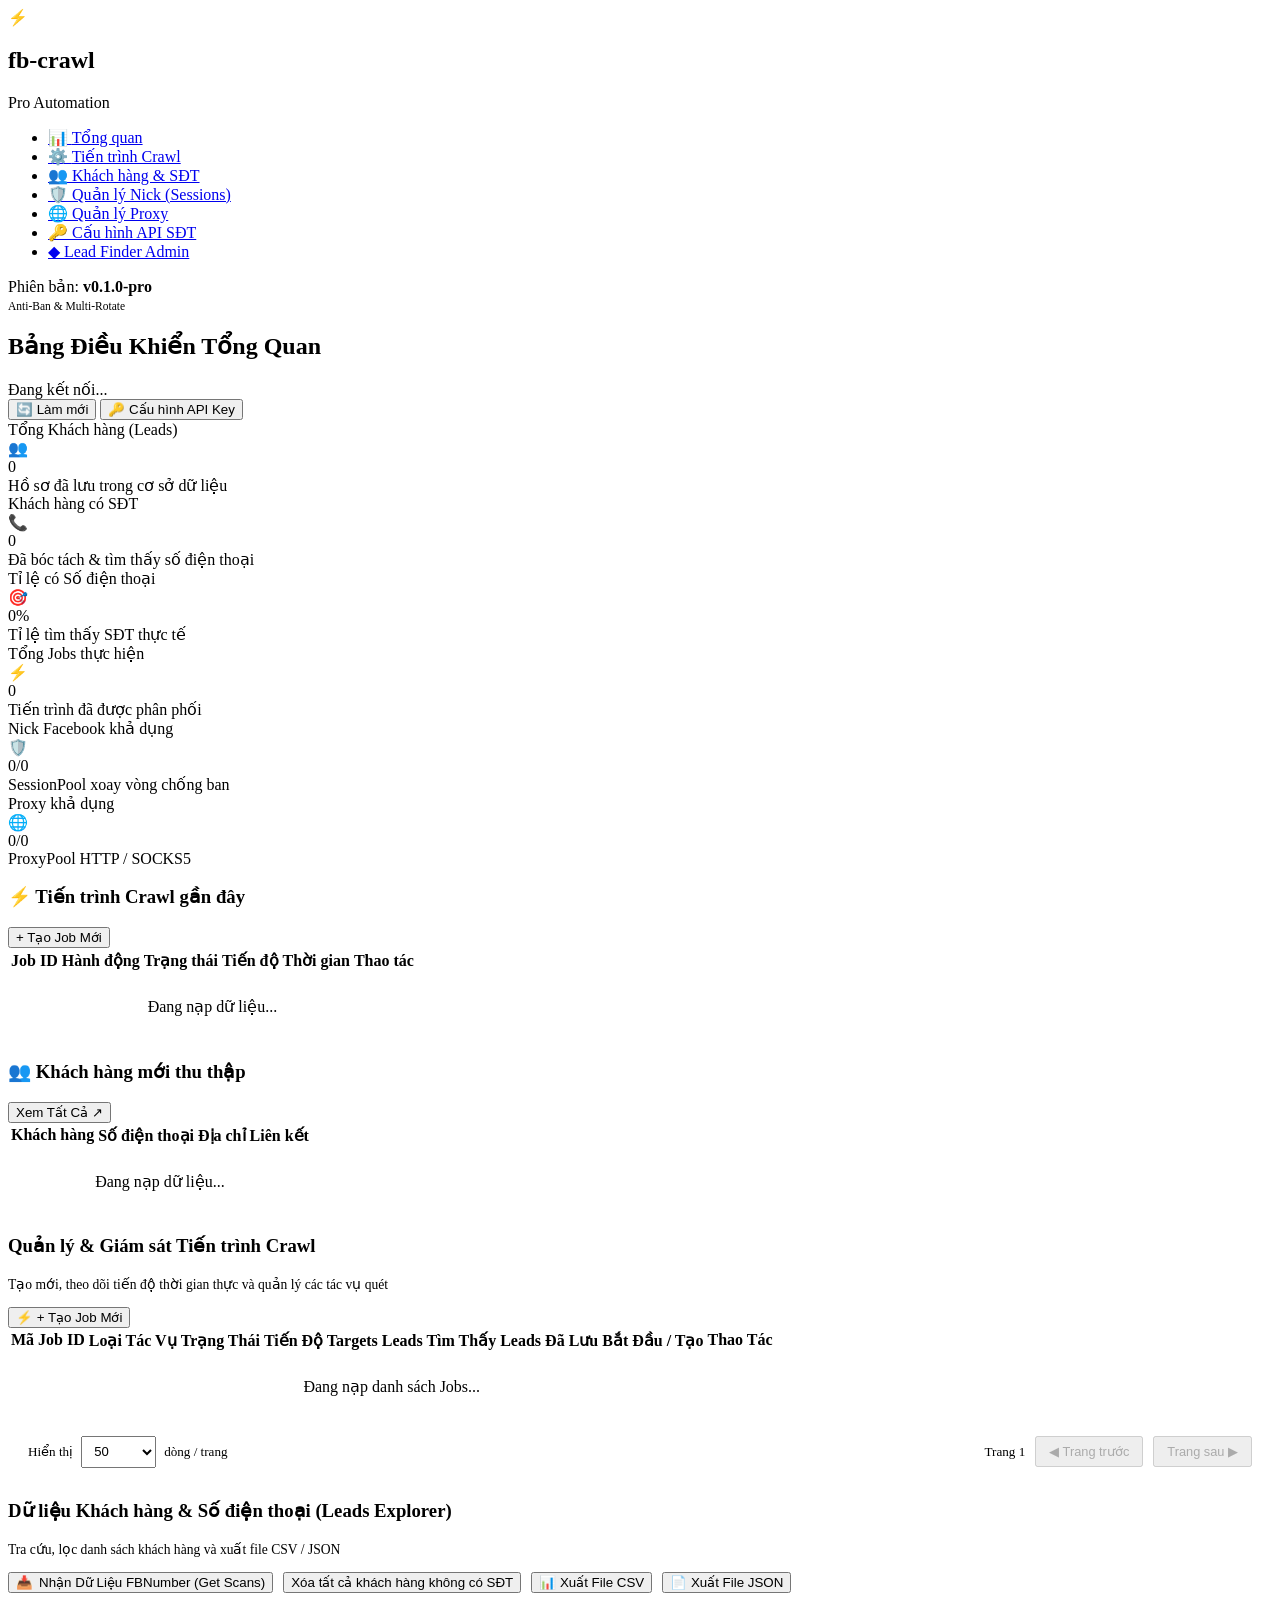
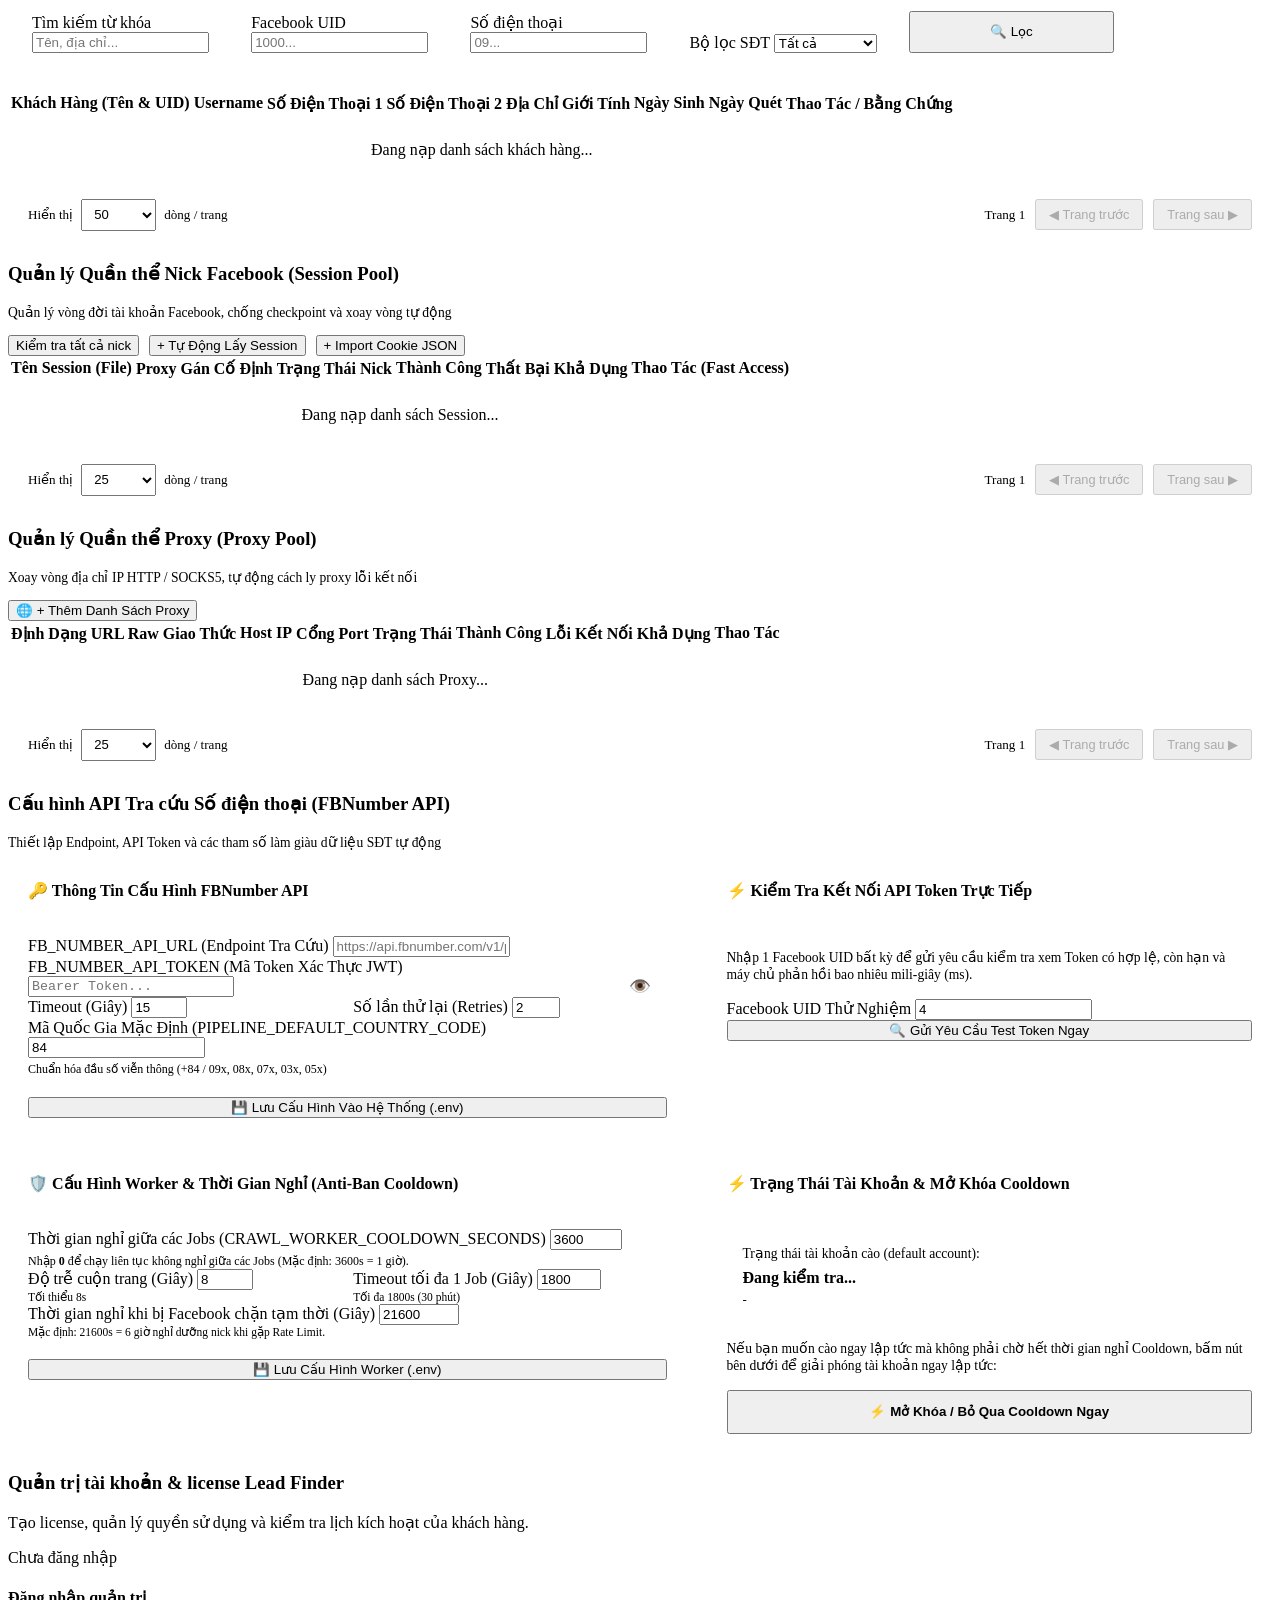
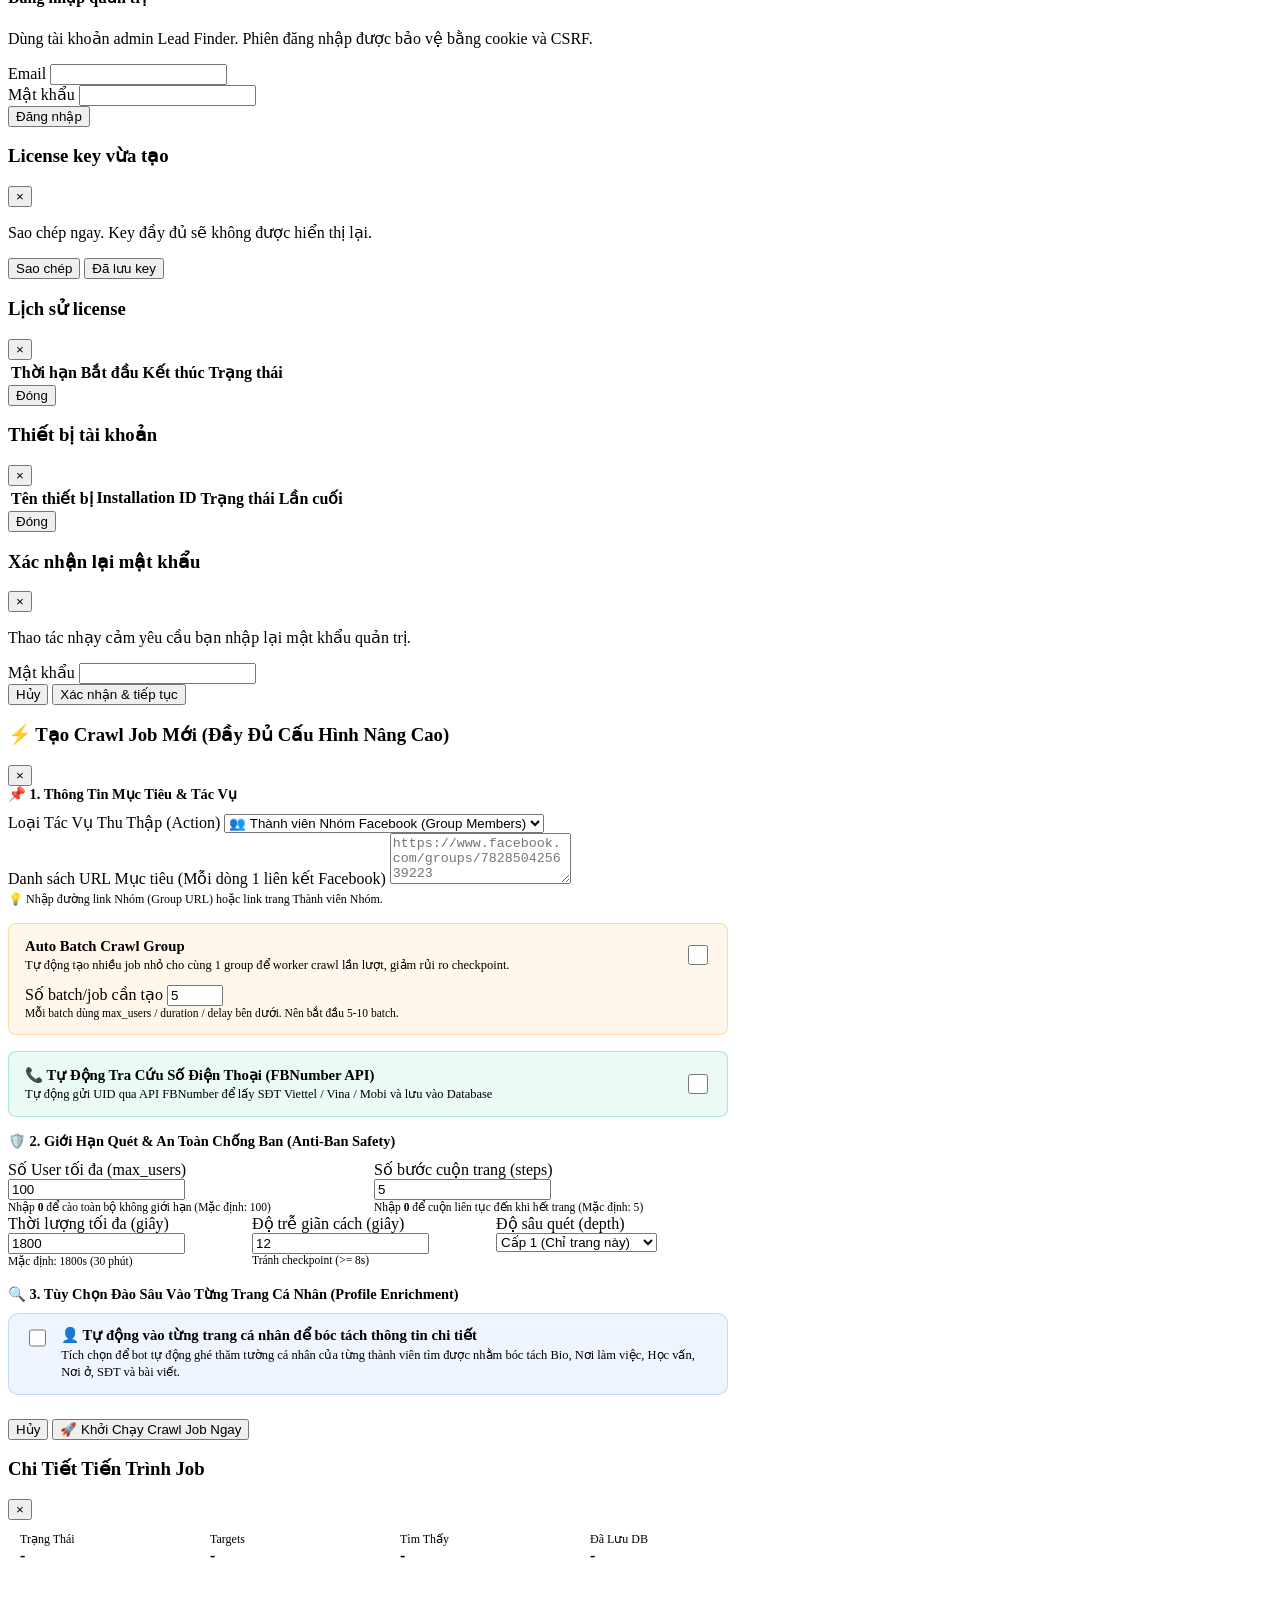
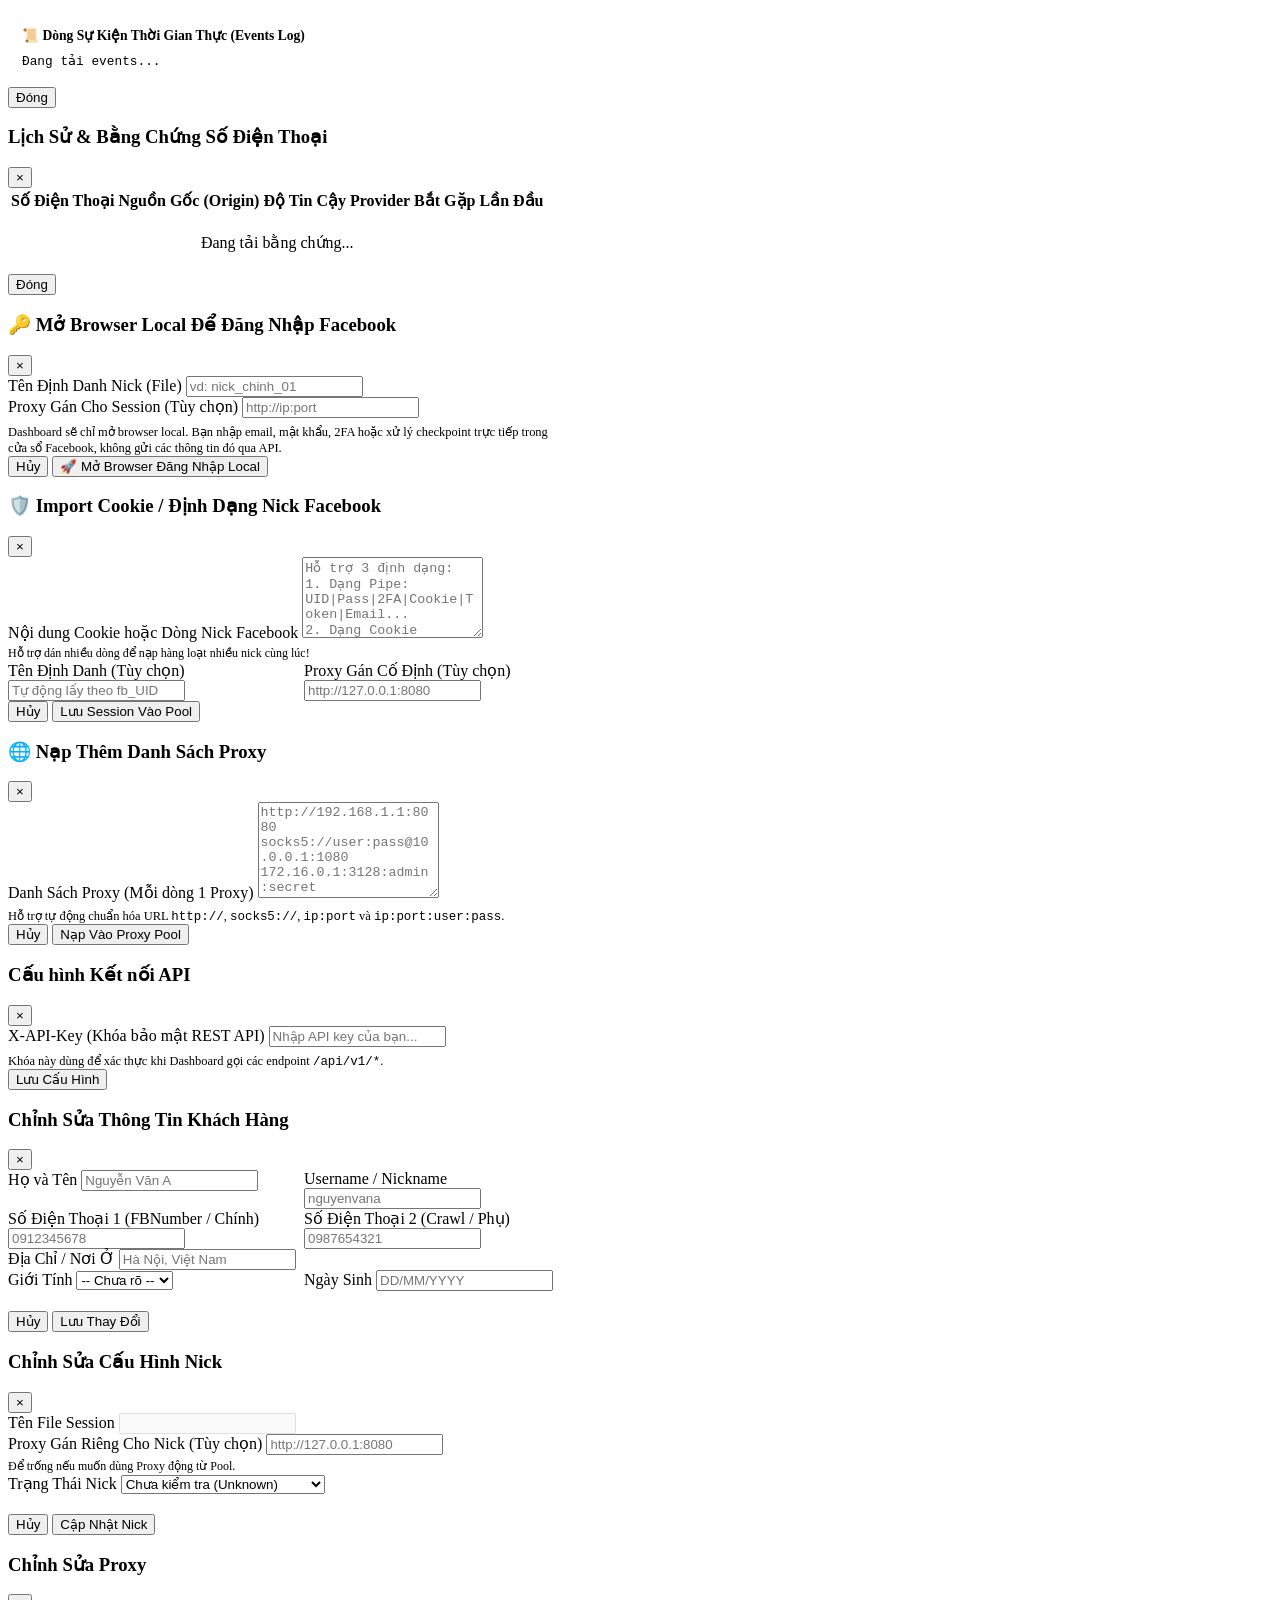
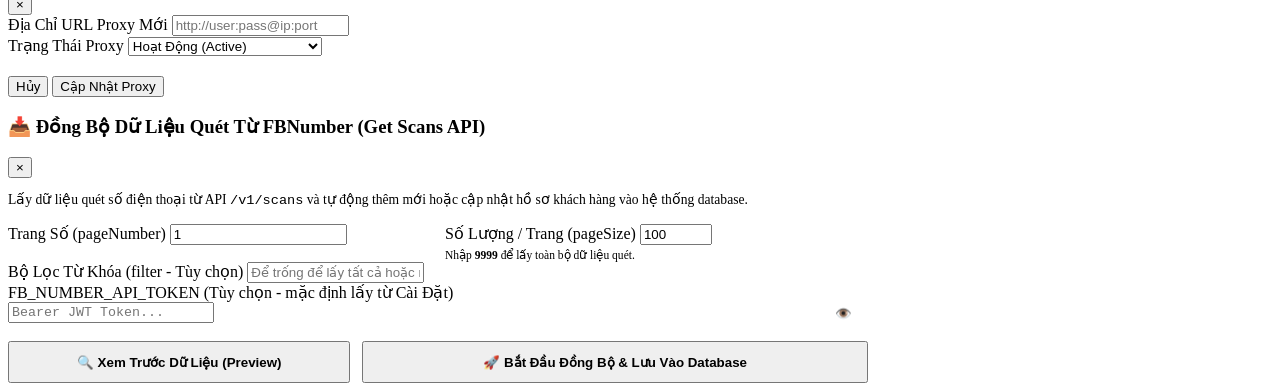
==== commit 93b4a2a4: "feat: implement bulk deletion of users without phone numbers and related data" ====
--- a/src/fb_ui/index.html
+++ b/src/fb_ui/index.html
@@ -390,6 +390,9 @@
               >
                 <span>📥</span>
                 <span>Nhận Dữ Liệu FBNumber (Get Scans)</span>
+              </button>
+              <button class="btn btn-danger" id="btn-delete-without-phone">
+                Xóa tất cả khách hàng không có SĐT
               </button>
               <button class="btn btn-secondary" id="btn-export-csv">
                 📊 Xuất File CSV
@@ -1452,71 +1455,362 @@
                     </div>
                   </div>
 
-                  <!-- Permissions Grid -->
+                  <!-- Permissions Groups Container -->
                   <div class="admin-permissions-container">
                     <span class="section-micro-label"
                       >Tính năng tự động hóa</span
                     >
-                    <div class="permission-tiles-grid">
-                      <label class="permission-tile">
-                        <input id="allow-group-crawl" type="checkbox" />
-                        <div class="permission-tile-content">
-                          <div class="permission-tile-icon">
-                            <svg
-                              viewBox="0 0 24 24"
-                              width="16"
-                              height="16"
-                              fill="none"
-                              stroke="currentColor"
-                              stroke-width="2"
-                            >
-                              <path
-                                d="M17 21v-2a4 4 0 0 0-4-4H5a4 4 0 0 0-4 4v2"
-                              />
-                              <circle cx="9" cy="7" r="4" />
-                              <path d="M23 21v-2a4 4 0 0 0-3-3.87" />
-                              <path d="M16 3.13a4 4 0 0 1 0 7.75" />
-                            </svg>
+
+                    <!-- Nhóm 1: Automatic Facebook crawl -->
+                    <div class="permission-group-card" data-group-id="auto">
+                      <div class="permission-group-header">
+                        <div class="permission-group-title">
+                          <span class="permission-group-icon">🤖</span>
+                          <span>Automatic Facebook crawl</span>
+                        </div>
+                        <button
+                          type="button"
+                          class="btn-check-all"
+                          data-target-group="auto"
+                        >
+                          Chọn tất cả
+                        </button>
+                      </div>
+                      <div class="permission-tiles-grid">
+                        <label class="permission-tile">
+                          <input id="allow-group-crawl" type="checkbox" />
+                          <div class="permission-tile-content">
+                            <div class="permission-tile-icon">
+                              <svg
+                                viewBox="0 0 24 24"
+                                width="16"
+                                height="16"
+                                fill="none"
+                                stroke="currentColor"
+                                stroke-width="2"
+                              >
+                                <path
+                                  d="M17 21v-2a4 4 0 0 0-4-4H5a4 4 0 0 0-4 4v2"
+                                />
+                                <circle cx="9" cy="7" r="4" />
+                                <path d="M23 21v-2a4 4 0 0 0-3-3.87" />
+                                <path d="M16 3.13a4 4 0 0 1 0 7.75" />
+                              </svg>
+                            </div>
+                            <div>
+                              <span class="permission-tile-name"
+                                >Crawl group</span
+                              >
+                              <span class="permission-tile-sub"
+                                >Tự động quét nhóm</span
+                              >
+                            </div>
                           </div>
-                          <div>
-                            <span class="permission-tile-name"
-                              >Crawl group</span
-                            >
-                            <span class="permission-tile-sub"
-                              >Tự động quét nhóm</span
-                            >
+                          <div class="tile-checkbox"></div>
+                        </label>
+                        <label class="permission-tile">
+                          <input id="allow-comment-crawl" type="checkbox" />
+                          <div class="permission-tile-content">
+                            <div class="permission-tile-icon">
+                              <svg
+                                viewBox="0 0 24 24"
+                                width="16"
+                                height="16"
+                                fill="none"
+                                stroke="currentColor"
+                                stroke-width="2"
+                              >
+                                <path
+                                  d="M21 15a2 2 0 0 1-2 2H7l-4 4V5a2 2 0 0 1 2-2h14a2 2 0 0 1 2 2z"
+                                />
+                              </svg>
+                            </div>
+                            <div>
+                              <span class="permission-tile-name"
+                                >Crawl comment</span
+                              >
+                              <span class="permission-tile-sub"
+                                >Tự động quét bình luận</span
+                              >
+                            </div>
                           </div>
+                          <div class="tile-checkbox"></div>
+                        </label>
+                      </div>
+                    </div>
+
+                    <!-- Nhóm 2: Quick in-tab scan -->
+                    <div class="permission-group-card" data-group-id="quick">
+                      <div class="permission-group-header">
+                        <div class="permission-group-title">
+                          <span class="permission-group-icon">⚡</span>
+                          <span>Quick in-tab scan</span>
                         </div>
-                        <div class="tile-checkbox"></div>
-                      </label>
-                      <label class="permission-tile">
-                        <input id="allow-comment-crawl" type="checkbox" />
-                        <div class="permission-tile-content">
-                          <div class="permission-tile-icon">
-                            <svg
-                              viewBox="0 0 24 24"
-                              width="16"
-                              height="16"
-                              fill="none"
-                              stroke="currentColor"
-                              stroke-width="2"
-                            >
-                              <path
-                                d="M21 15a2 2 0 0 1-2 2H7l-4 4V5a2 2 0 0 1 2-2h14a2 2 0 0 1 2 2z"
-                              />
-                            </svg>
+                        <button
+                          type="button"
+                          class="btn-check-all"
+                          data-target-group="quick"
+                        >
+                          Chọn tất cả
+                        </button>
+                      </div>
+                      <div class="permission-tiles-grid">
+                        <label class="permission-tile">
+                          <input id="allow-quick-comments" type="checkbox" />
+                          <div class="permission-tile-content">
+                            <div class="permission-tile-icon">
+                              <svg
+                                viewBox="0 0 24 24"
+                                width="16"
+                                height="16"
+                                fill="none"
+                                stroke="currentColor"
+                                stroke-width="2"
+                              >
+                                <path
+                                  d="M21 15a2 2 0 0 1-2 2H7l-4 4V5a2 2 0 0 1 2-2h14a2 2 0 0 1 2 2z"
+                                />
+                              </svg>
+                            </div>
+                            <div>
+                              <span class="permission-tile-name"
+                                >Quét bình luận</span
+                              >
+                              <span class="permission-tile-sub"
+                                >Quét nhanh comments bài viết</span
+                              >
+                            </div>
                           </div>
-                          <div>
-                            <span class="permission-tile-name"
-                              >Crawl comment</span
-                            >
-                            <span class="permission-tile-sub"
-                              >Tự động quét bình luận</span
-                            >
+                          <div class="tile-checkbox"></div>
+                        </label>
+                        <label class="permission-tile">
+                          <input id="allow-quick-reactions" type="checkbox" />
+                          <div class="permission-tile-content">
+                            <div class="permission-tile-icon">
+                              <svg
+                                viewBox="0 0 24 24"
+                                width="16"
+                                height="16"
+                                fill="none"
+                                stroke="currentColor"
+                                stroke-width="2"
+                              >
+                                <path
+                                  d="M14 9V5a3 3 0 0 0-3-3l-4 9v11h11.28a2 2 0 0 0 2-1.7l1.38-9a2 2 0 0 0-2-2.3zM7 22H4a2 2 0 0 1-2-2v-7a2 2 0 0 1 2-2h3"
+                                />
+                              </svg>
+                            </div>
+                            <div>
+                              <span class="permission-tile-name"
+                                >Quét cảm xúc</span
+                              >
+                              <span class="permission-tile-sub"
+                                >Quét dialog likes / reactions</span
+                              >
+                            </div>
                           </div>
+                          <div class="tile-checkbox"></div>
+                        </label>
+                        <label class="permission-tile">
+                          <input id="allow-quick-members" type="checkbox" />
+                          <div class="permission-tile-content">
+                            <div class="permission-tile-icon">
+                              <svg
+                                viewBox="0 0 24 24"
+                                width="16"
+                                height="16"
+                                fill="none"
+                                stroke="currentColor"
+                                stroke-width="2"
+                              >
+                                <path
+                                  d="M17 21v-2a4 4 0 0 0-4-4H5a4 4 0 0 0-4 4v2"
+                                />
+                                <circle cx="9" cy="7" r="4" />
+                                <path d="M23 21v-2a4 4 0 0 0-3-3.87" />
+                                <path d="M16 3.13a4 4 0 0 1 0 7.75" />
+                              </svg>
+                            </div>
+                            <div>
+                              <span class="permission-tile-name"
+                                >Thành viên nhóm</span
+                              >
+                              <span class="permission-tile-sub"
+                                >Quét thành viên mới của nhóm</span
+                              >
+                            </div>
+                          </div>
+                          <div class="tile-checkbox"></div>
+                        </label>
+                        <label class="permission-tile">
+                          <input id="allow-quick-friends" type="checkbox" />
+                          <div class="permission-tile-content">
+                            <div class="permission-tile-icon">
+                              <svg
+                                viewBox="0 0 24 24"
+                                width="16"
+                                height="16"
+                                fill="none"
+                                stroke="currentColor"
+                                stroke-width="2"
+                              >
+                                <path
+                                  d="M16 21v-2a4 4 0 0 0-4-4H6a4 4 0 0 0-4 4v2"
+                                />
+                                <circle cx="9" cy="7" r="4" />
+                                <line x1="19" y1="8" x2="19" y2="14" />
+                                <line x1="22" y1="11" x2="16" y2="11" />
+                              </svg>
+                            </div>
+                            <div>
+                              <span class="permission-tile-name"
+                                >Quét bạn bè</span
+                              >
+                              <span class="permission-tile-sub"
+                                >Quét danh sách bạn bè profile</span
+                              >
+                            </div>
+                          </div>
+                          <div class="tile-checkbox"></div>
+                        </label>
+                      </div>
+                    </div>
+
+                    <!-- Nhóm 3: Scroll scan -->
+                    <div class="permission-group-card" data-group-id="scroll">
+                      <div class="permission-group-header">
+                        <div class="permission-group-title">
+                          <span class="permission-group-icon">📜</span>
+                          <span>Scroll scan</span>
                         </div>
-                        <div class="tile-checkbox"></div>
-                      </label>
+                        <button
+                          type="button"
+                          class="btn-check-all"
+                          data-target-group="scroll"
+                        >
+                          Chọn tất cả
+                        </button>
+                      </div>
+                      <div class="permission-tiles-grid">
+                        <label class="permission-tile">
+                          <input id="allow-scroll-comments" type="checkbox" />
+                          <div class="permission-tile-content">
+                            <div class="permission-tile-icon">
+                              <svg
+                                viewBox="0 0 24 24"
+                                width="16"
+                                height="16"
+                                fill="none"
+                                stroke="currentColor"
+                                stroke-width="2"
+                              >
+                                <path
+                                  d="M21 15a2 2 0 0 1-2 2H7l-4 4V5a2 2 0 0 1 2-2h14a2 2 0 0 1 2 2z"
+                                />
+                              </svg>
+                            </div>
+                            <div>
+                              <span class="permission-tile-name"
+                                >Cuộn quét bình luận</span
+                              >
+                              <span class="permission-tile-sub"
+                                >Tự động cuộn & mở reply</span
+                              >
+                            </div>
+                          </div>
+                          <div class="tile-checkbox"></div>
+                        </label>
+                        <label class="permission-tile">
+                          <input id="allow-scroll-reactions" type="checkbox" />
+                          <div class="permission-tile-content">
+                            <div class="permission-tile-icon">
+                              <svg
+                                viewBox="0 0 24 24"
+                                width="16"
+                                height="16"
+                                fill="none"
+                                stroke="currentColor"
+                                stroke-width="2"
+                              >
+                                <path
+                                  d="M14 9V5a3 3 0 0 0-3-3l-4 9v11h11.28a2 2 0 0 0 2-1.7l1.38-9a2 2 0 0 0-2-2.3zM7 22H4a2 2 0 0 1-2-2v-7a2 2 0 0 1 2-2h3"
+                                />
+                              </svg>
+                            </div>
+                            <div>
+                              <span class="permission-tile-name"
+                                >Cuộn quét cảm xúc</span
+                              >
+                              <span class="permission-tile-sub"
+                                >Tự động cuộn danh sách cảm xúc</span
+                              >
+                            </div>
+                          </div>
+                          <div class="tile-checkbox"></div>
+                        </label>
+                        <label class="permission-tile">
+                          <input id="allow-scroll-members" type="checkbox" />
+                          <div class="permission-tile-content">
+                            <div class="permission-tile-icon">
+                              <svg
+                                viewBox="0 0 24 24"
+                                width="16"
+                                height="16"
+                                fill="none"
+                                stroke="currentColor"
+                                stroke-width="2"
+                              >
+                                <path
+                                  d="M17 21v-2a4 4 0 0 0-4-4H5a4 4 0 0 0-4 4v2"
+                                />
+                                <circle cx="9" cy="7" r="4" />
+                                <path d="M23 21v-2a4 4 0 0 0-3-3.87" />
+                                <path d="M16 3.13a4 4 0 0 1 0 7.75" />
+                              </svg>
+                            </div>
+                            <div>
+                              <span class="permission-tile-name"
+                                >Tất cả thành viên nhóm</span
+                              >
+                              <span class="permission-tile-sub"
+                                >Tự động cuộn trang /members</span
+                              >
+                            </div>
+                          </div>
+                          <div class="tile-checkbox"></div>
+                        </label>
+                        <label class="permission-tile">
+                          <input id="allow-scroll-friends" type="checkbox" />
+                          <div class="permission-tile-content">
+                            <div class="permission-tile-icon">
+                              <svg
+                                viewBox="0 0 24 24"
+                                width="16"
+                                height="16"
+                                fill="none"
+                                stroke="currentColor"
+                                stroke-width="2"
+                              >
+                                <path
+                                  d="M16 21v-2a4 4 0 0 0-4-4H6a4 4 0 0 0-4 4v2"
+                                />
+                                <circle cx="9" cy="7" r="4" />
+                                <line x1="19" y1="8" x2="19" y2="14" />
+                                <line x1="22" y1="11" x2="16" y2="11" />
+                              </svg>
+                            </div>
+                            <div>
+                              <span class="permission-tile-name"
+                                >Tất cả bạn bè</span
+                              >
+                              <span class="permission-tile-sub"
+                                >Tự động cuộn danh sách bạn bè</span
+                              >
+                            </div>
+                          </div>
+                          <div class="tile-checkbox"></div>
+                        </label>
+                      </div>
                     </div>
                   </div>
 
@@ -1546,7 +1840,7 @@
                 <div class="panel-header admin-panel-header">
                   <div>
                     <h4>License gần đây</h4>
-                    <p>Danh sách chỉ hiển thị key đã che.</p>
+                    <p>Bấm biểu tượng con mắt để hiện/ẩn key. Key cũ không thể xem lại.</p>
                   </div>
                   <button
                     class="btn btn-secondary btn-sm"
